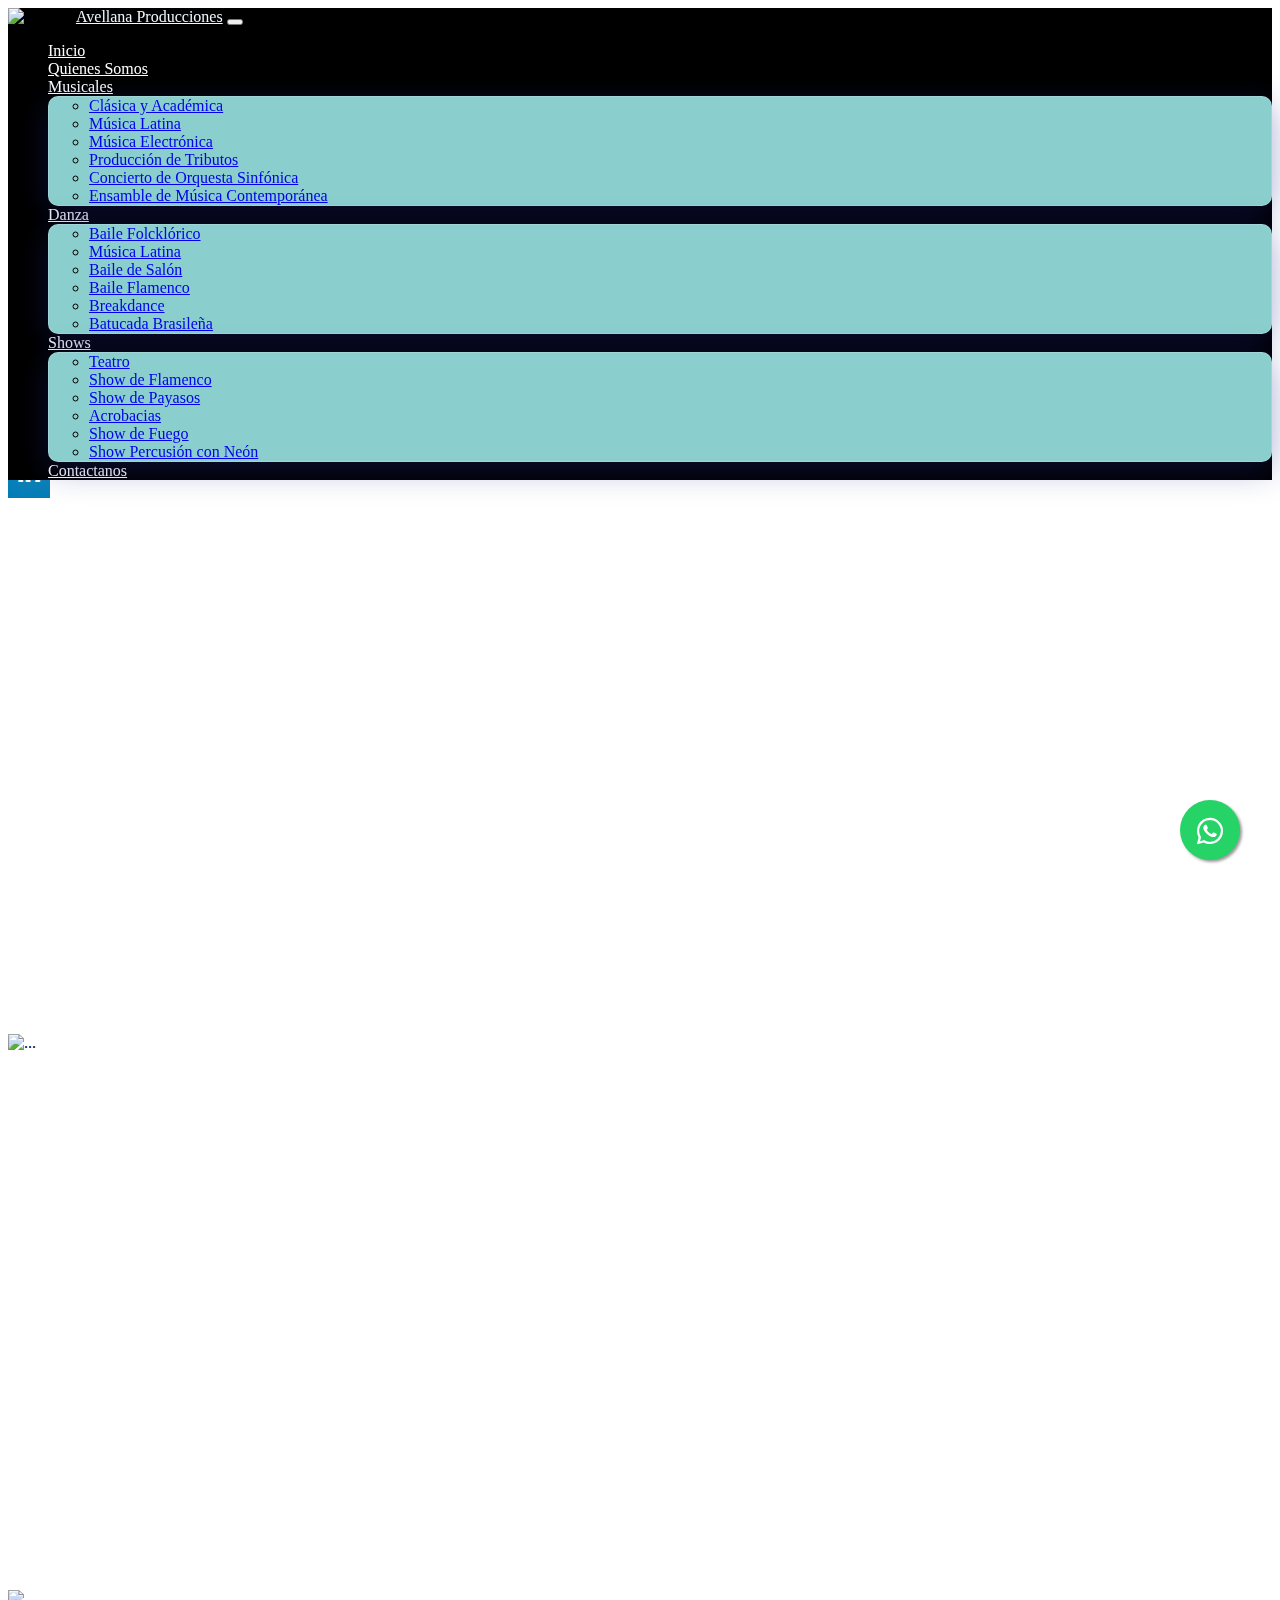
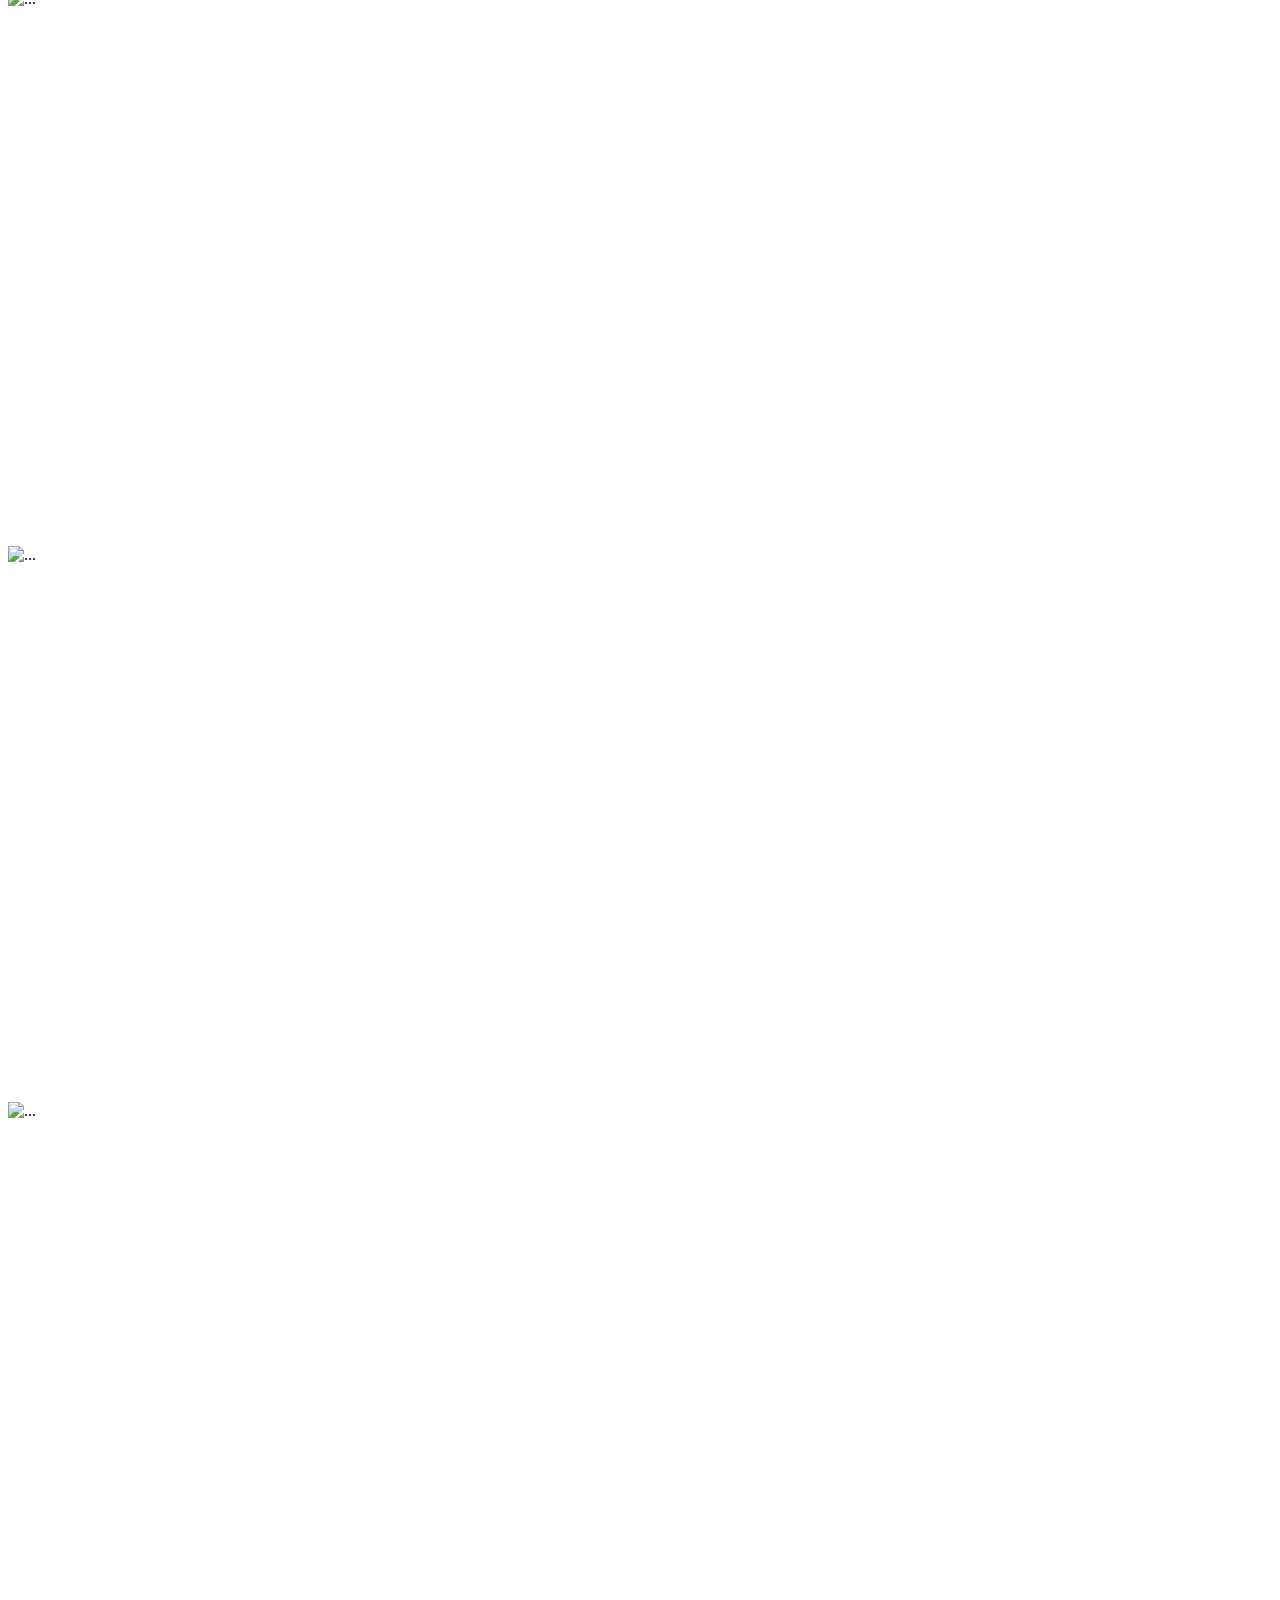
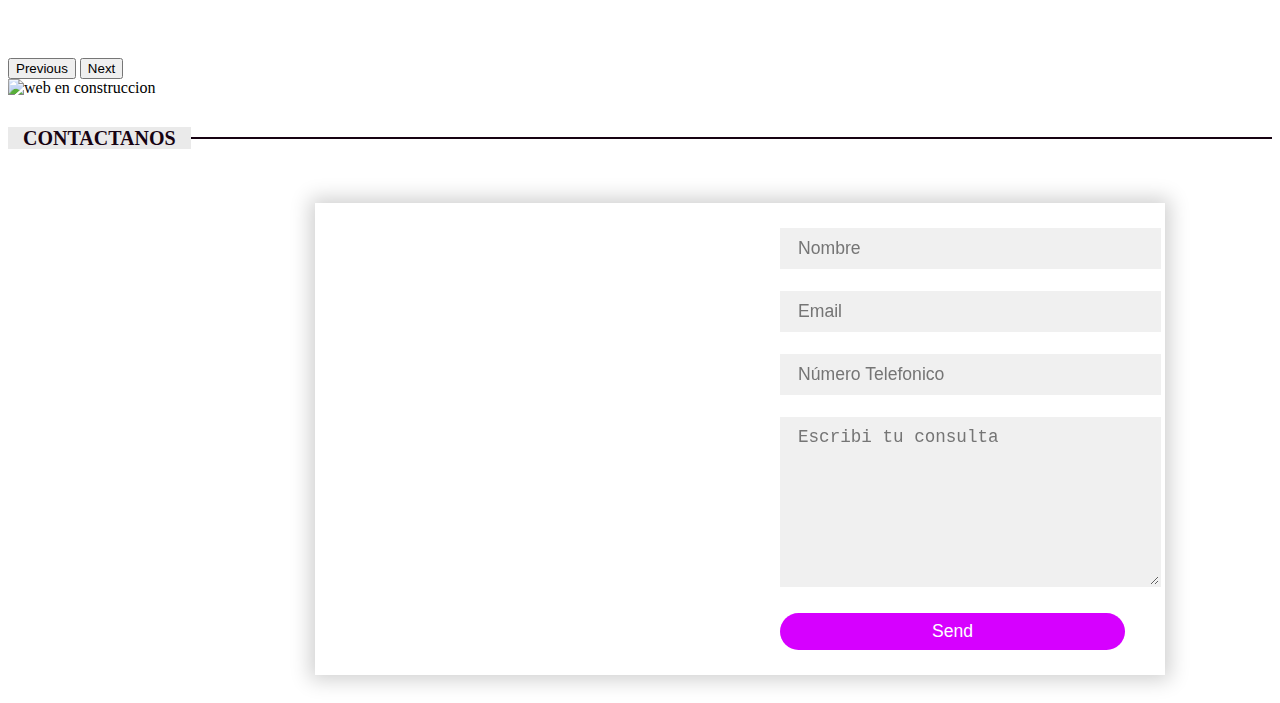
==== danza.html @ 7e89427e "Add files via upload" ====
<!DOCTYPE html>
<html lang="en">

<head>
    <meta charset="utf-8" />
    <meta name="viewport" content="width=device-width, initial-scale=1" />
    <link href="https://cdn.jsdelivr.net/npm/bootstrap@5.2.3/dist/css/bootstrap.min.css" rel="stylesheet"
        integrity="sha384-rbsA2VBKQhggwzxH7pPCaAqO46MgnOM80zW1RWuH61DGLwZJEdK2Kadq2F9CUG65" crossorigin="anonymous" />
    <link rel="stylesheet" href="styles.css" />
    <link rel="shortcut icon"
        href="https://raw.githubusercontent.com/tarjeta-de-presentacion/estebanwc/main/png%20optimize/colest%20cat.png" />
    <link rel="stylesheet" href="https://cdnjs.cloudflare.com/ajax/libs/font-awesome/4.7.0/css/font-awesome.min.css">
    <link rel="stylesheet" href="https://cdnjs.cloudflare.com/ajax/libs/font-awesome/6.0.0/css/all.min.css"
        integrity="sha512-9usAa10IRO0HhonpyAIVpjrylPvoDwiPUiKdWk5t3PyolY1cOd4DSE0Ga+ri4AuTroPR5aQvXU9xC6qOPnzFeg=="
        crossorigin="anonymous" referrerpolicy="no-referrer" />
    <title>Danza</title>
</head>

<body>

    <header>

        <!--Social Start-->

        <!--Whatsapp-->

        <link rel="stylesheet"
            href="https://cdn.jsdelivr.net/npm/@fortawesome/fontawesome-free@5.15.4/css/fontawesome.min.css">
        <a href="https://api.whatsapp.com/send?phone=5068890%209940&text=Buenas,%20mi%20consulta%20ser%C3%ADa"
            class="float" target="_blank">
            <i class="fab fa-whatsapp my-float"></i>
        </a>

        <!--Social Bar section-->
        <div class="icon-bar">

            <a href="https://www.instagram.com/envirochem_regencia_quimica_/" class="instagram" target="_blank"><i
                    class="fa-brands fa-instagram"></i></a>
            <a href="https://www.linkedin.com/company/envirochemsa" class="linkedin" target="_blank"><i
                    class="fa-brands fa-linkedin-in"></i></a>

        </div>
        <!--Social ends-->

        <!--Navbar section start-->
        <nav class="navbar navbar-expand-lg navbar-dark navbar-mio">
            <div class="container-fluid">
                <!---Navbar Container-->
                <img src="https://raw.githubusercontent.com/tarjeta-de-presentacion/estebanwc/main/png%20optimize/colest%20cat.png"
                    alt="Logo" width="60" height="60" class="d-inline-block align-text-top" />
                <a class="navbar-brand ritmo" href="#">Avellana Producciones</a>
                <button class="navbar-toggler border-0" type="button" data-bs-toggle="collapse"
                    data-bs-target="#navbarNavDropdown" aria-controls="navbarNavDropdown" aria-expanded="false"
                    aria-label="Toggle navigation">
                    <span class="navbar-toggler-icon"></span>
                </button>
                <div class="collapse navbar-collapse" id="navbarNavDropdown">
                    <ul class="navbar-nav ritmo-bar">
                        <li class="nav-item">
                            <a class="nav-link active text-light" aria-current="page" href="index.html">Inicio</a>
                        </li>
                        <li class="nav-item">
                            <a class="nav-link" href="index.html #quienes">Quienes Somos</a>
                        </li>
                        <li class="nav-item dropdown">
                            <a class="nav-link dropdown-toggle text-light" href="#" role="button"
                                data-bs-toggle="dropdown" aria-expanded="false">
                                Musicales
                            </a>
                            <ul class="dropdown-menu border-0">
                                <li>
                                    <a class="dropdown-item" href="musiclaes.html">Clásica y Académica</a>
                                </li>
                                <li><a class="dropdown-item" href="musiclaes.html">Música Latina</a></li>
                                <li>
                                    <a class="dropdown-item" href="musiclaes.html">Música Electrónica</a>
                                </li>
                                <li>
                                    <a class="dropdown-item" href="musiclaes.html">Producción de Tributos</a>
                                </li>
                                <li>
                                    <a class="dropdown-item" href="musiclaes.html">Concierto de Orquesta Sinfónica</a>
                                </li>
                                <li>
                                    <a class="dropdown-item" href="musiclaes.html">Ensamble de Música Contemporánea</a>
                                </li>
                            </ul>
                        </li>

                        <li class="nav-item dropdown">
                            <a class="nav-link dropdown-toggle text-light" href="" role="button"
                                data-bs-toggle="dropdown" aria-expanded="false">
                                Danza
                            </a>
                            <ul class="dropdown-menu border-0">
                                <li>
                                    <a class="dropdown-item" href="danza.html">Baile Folcklórico</a>
                                </li>
                                <li><a class="dropdown-item" href="danza.html">Música Latina</a></li>
                                <li><a class="dropdown-item" href="danza.html">Baile de Salón</a></li>
                                <li><a class="dropdown-item" href="danza.html">Baile Flamenco</a></li>
                                <li><a class="dropdown-item" href="danza.html">Breakdance</a></li>
                                <li><a class="dropdown-item" href="danza.html">Batucada Brasileña</a></li>
                            </ul>
                        </li>

                        <li class="nav-item dropdown">
                            <a class="nav-link dropdown-toggle text-light" href="#" role="button"
                                data-bs-toggle="dropdown" aria-expanded="false">
                                Shows
                            </a>
                            <ul class="dropdown-menu border-0">
                                <li><a class="dropdown-item" href="shows.html">Teatro</a></li>
                                <li><a class="dropdown-item" href="shows.html">Show de Flamenco</a></li>
                                <li><a class="dropdown-item" href="shows.html">Show de Payasos</a></li>
                                <li><a class="dropdown-item" href="shows.html">Acrobacias</a></li>
                                <li><a class="dropdown-item" href="shows.html">Show de Fuego</a></li>
                                <li><a class="dropdown-item" href="shows.html">Show Percusión con Neón</a></li>
                            </ul>
                        </li>

                        <li class="nav-item">
                            <a class="nav-link" href="#">Contactanos</a>
                        </li>

                    </ul>
                </div>
            </div>
        </nav>
        <!--Navbar section ends-->

    </header>

    <!--Hero slider start-->
    <div id="carouselExampleCaptions" class="carousel slide mio" data-bs-ride="false">
        <div class="carousel-indicators">
            <button type="button" data-bs-target="#carouselExampleCaptions" data-bs-slide-to="0" class="active"
                aria-current="true" aria-label="Slide 1"></button>
            <button type="button" data-bs-target="#carouselExampleCaptions" data-bs-slide-to="1"
                aria-label="Slide 2"></button>
            <button type="button" data-bs-target="#carouselExampleCaptions" data-bs-slide-to="2"
                aria-label="Slide 3"></button>
            <button type="button" data-bs-target="#carouselExampleCaptions" data-bs-slide-to="3"
                aria-label="Slide 4"></button>
            <button type="button" data-bs-target="#carouselExampleCaptions" data-bs-slide-to="4"
                aria-label="Slide 5"></button>
        </div>
        <div class="carousel-inner">
            <div class="carousel-item active">
                <img src="https://raw.githubusercontent.com/tobikadachi937/avellana-producciones/main/Slider1.jpg"
                    class="d-block w-100" alt="..." />
                <div class="carousel-caption d-none d-md-block">
                </div>
            </div>
            <div class="carousel-item">
                <img src="https://raw.githubusercontent.com/tobikadachi937/avellana-producciones/main/Slider2.jpg"
                    class="d-block w-100" alt="..." />
                <div class="carousel-caption d-none d-md-block">
                </div>
            </div>
            <div class="carousel-item">
                <img src="https://raw.githubusercontent.com/tobikadachi937/avellana-producciones/main/Slider3.jpg"
                    class="d-block w-100" alt="..." />
                <div class="carousel-caption d-none d-md-block">
                </div>
            </div>
            <div class="carousel-item">
                <img src="https://raw.githubusercontent.com/tobikadachi937/avellana-producciones/main/Slider4.jpg"
                    class="d-block w-100" alt="..." />
                <div class="carousel-caption d-none d-md-block">
                </div>
            </div>
            <div class="carousel-item">
                <img src="https://raw.githubusercontent.com/tobikadachi937/avellana-producciones/main/Slider5.jpg"
                    class="d-block w-100" alt="..." />
                <div class="carousel-caption d-none d-md-block">
                </div>
            </div>

        </div>
        <button class="carousel-control-prev" type="button" data-bs-target="#carouselExampleCaptions"
            data-bs-slide="prev">
            <span class="carousel-control-prev-icon" aria-hidden="true"></span>
            <span class="visually-hidden">Previous</span>
        </button>
        <button class="carousel-control-next" type="button" data-bs-target="#carouselExampleCaptions"
            data-bs-slide="next">
            <span class="carousel-control-next-icon" aria-hidden="true"></span>
            <span class="visually-hidden">Next</span>
        </button>
    </div>
    <!--Hero slider end-->

    <!--En Construt start-->
    <div class="container-fluid align-center">
        <img src="https://raw.githubusercontent.com/tobikadachi937/avellana-producciones/main/construccion.jpg"
            alt="web en construccion">
    </div>
    <!--En Construt end-->

    <!--Contactanos starts-->
  <section class="container">

    <div class="row nosotros justify-content-center">
      <div class="col-12 text-center">
        <h2 class="subtitulo"><span>Contactanos</span></h2>
      </div>
    </div>
  </section> 
 
    <div class="container-form2" id="contact">
      <div class="contact-box">
        <div class="left"></div>
        <div class="right">
          <input type="text" class="field" placeholder="Nombre">
          <input type="text" class="field" placeholder="Email">
          <input type="text" class="field" placeholder="Número Telefonico">
          <textarea placeholder="Escribi tu consulta" class="field"></textarea>
          <button class="btn">Send</button>
        </div>
      </div>
    </div>  
   <!--Contactanos ends-->


    <!-- Page End Content -->

    <script src="https://cdn.jsdelivr.net/npm/bootstrap@5.2.3/dist/js/bootstrap.bundle.min.js"
        integrity="sha384-kenU1KFdBIe4zVF0s0G1M5b4hcpxyD9F7jL+jjXkk+Q2h455rYXK/7HAuoJl+0I4"
        crossorigin="anonymous"></script>
</body>

</html>
---- styles.css ----
:root {
    --purple-dark: #170312;
    --purple-medium: #33032d;
    --purple-light: #531253;
    --gray-light: #eaeaea;
    --white: #f4fffd; 
}

p{
    text-align: justify;
}


/*Whatsapp y Social*/
/*Social Bar*/



.icon-bar {
    position: fixed;
    top: 50%;
    -webkit-transform: translateY(-50%);
    -ms-transform: translateY(-50%);
    transform: translateY(-50%);  
  }
  
  .icon-bar a {
    display: block;
    text-align: center;
    padding: 10px;
    transition: all 0.3s ease;
    color: white;
    font-size: 25px;
  }
  
  .icon-bar a:hover {
    background-color: #000;
  }
  
  .facebook {
    background: #3B5998;
    color: white;
  }
  
  .twitter {
    background: #55ACEE;
    color: white;
  }
  
  .instagram {
    background: #f09433;
    background: -moz-linear-gradient(45deg, #f09433 0%, #e6683c 25%, #dc2743 50%, #cc2366 75%, #bc1888 100%);
    background: -webkit-linear-gradient(45deg, #f09433 0%, #e6683c 25%, #dc2743 50%, #cc2366 75%, #bc1888 100%);
    background: linear-gradient(45deg, #f09433 0%, #e6683c 25%, #dc2743 50%, #cc2366 75%, #bc1888 100%);
    filter: progid:DXImageTransform.Microsoft.gradient(startColorstr='#f09433', endColorstr='#bc1888', GradientType=1);
  }
  
  .linkedin {
    background: #007bb5;
    color: white;
  }
  
  .content {
    margin-left: 75px;
    font-size: 30px;
  }
  /*Whatsapp*/ 
  
  .float{
      position:fixed;
      width:60px;
      height:60px;
      bottom:40px;
      right:40px;
      background-color:#25d366;
      color:#FFF;
      border-radius:50px;
      text-align:center;
      font-size:30px;
      box-shadow: 2px 2px 3px #999;
      z-index:100;
  }
  .float:hover {
      text-decoration: none;
      color: #25d366;
      background-color:#fff;
  }
  
  .my-float{
      margin-top:16px;
  }

  /*Navbar start*/

  .navbar-mio{
    /* From https://css.glass */
   background: rgba(0, 0, 0, 1);
   box-shadow: 0 4px 30px rgba(255, 254, 254, 0.1);
   backdrop-filter: blur(20px);
   -webkit-backdrop-filter: blur(1px);
   z-index: 100;
   }
   
   
   .ritmo{
       color: aliceblue;
       margin-left: 15px;
   }
   
   a.nav-link{
       color: rgb(255, 255, 255); 
   }
   
   a.nav-link:hover{
       color: rgb(255, 240, 240); 
   } 
   
   .navbar-toggler-icon{
       color: white;
   }
   
   .dropdown-menu{
       background: rgba(166, 247, 247, 0.836);
       box-shadow: 0 8px 32px 0 rgba( 31, 38, 135, 0.37 );
       backdrop-filter: blur( 9px );
       -webkit-backdrop-filter: blur( 9px );
       border-radius: 10px;
       border: 1px solid rgba( 255, 255, 255, 0.18 );
   }

   @media screen and (max-width: 390px){
	.ritmo{
        margin-left: 0px;
    }
}

@media screen and (min-width: 768px) {
	.carousel-item {
        height: 556px;
    }
}


/*Hero Start*/

#carouselExampleCaptions{
    margin-top: -36px;
}

/*Subtitulo start*/

.subtitulo {
    font-size: 20px;
    color: var(--purple-dark);
    font-family: 'Noto Serif', serif;
    font-weight: 700;
    z-index: 1;
    text-transform: uppercase;
    margin-top: 30px;
    margin-bottom: 10px;
}

.subtitulo span {
    background-color: var(--gray-light);
    padding: 0 15px;
    z-index: 99;
    position: relative;
}

.subtitulo::after {
    content: "";
    display: inline-block;
    height: 2px;
    width: 100%;
    background: var(--purple-dark);
    position: relative;
    top: -29px;
    z-index: 1;
}

/*Parallax*/
.separador {
    width: 100%;
    height: 250px;
    background-image: url('https://images.unsplash.com/photo-1514525253161-7a46d19cd819?ixlib=rb-4.0.3&ixid=MnwxMjA3fDB8MHxwaG90by1wYWdlfHx8fGVufDB8fHx8&auto=format&fit=crop&w=774&q=80');
    background-position: center;
    background-size: cover;
    background-attachment: fixed;
    margin-bottom: 10px;
}

.separador p {
    height: 100%;
    width: 100%;
    display: flex;
    align-items: center;
    justify-content: center;
    font-size: 24px;
    font-family: 'Noto Serif', serif;
    padding: 10px;
    color: #fff;
}

/*Cards servicios*/

.nuestros-servicios{
    padding-left: 35px;
}

.card{
    margin-bottom: 25px;
}

.card-text{
    text-align: center;
}

@media screen and (min-width: 375px) and (max-width: 425px){
	.card_mio{
        margin-left: 43px;
    }
}

@media screen and (min-width: 425px) and (max-width: 768px){
	.card_mio{
        margin-left: 62px;
    }
}

@media screen and (min-width: 768px) and (max-width: 991px){
	.card_mio{
        margin-left: 62px;
    }
}

@media screen and (min-width: 992px) {
	.card_mio{
        margin-left: 32px;
    }
    
}

/*Contact inicia*/
/*Form start*/ 

.container-form2{
	position: relative;
	width: 100%;
	height: 100%;
	display: flex;
	justify-content: center;
	align-items: center;
	padding: 20px 100px;
}

.container-form2:after{
	content: '';
	position: absolute;
	width: 100%;
	height: 100%;
	left: 0;
	top: 0;
	background: url("https://raw.githubusercontent.com/tarjeta-de-presentacion/estebanwc/main/png%20optimize/fondo%20mario.jpg") no-repeat center;
	background-size: cover;
	filter: blur(50px);
	z-index: -1; 
}
.contact-box{
	max-width: 850px;
	display: grid;
	grid-template-columns: repeat(2, 1fr);
	justify-content: center;
	align-items: center;
	text-align: center;
	background-color: #fff;
	box-shadow: 0px 0px 19px 5px rgba(0,0,0,0.19);
}

.left{
	background: url("https://raw.githubusercontent.com/tarjeta-de-presentacion/estebanwc/main/png%20optimize/contact%20me.png") no-repeat center;
	background-size: cover;
	height: 100%;
}

.right{
	padding: 25px 40px;
}



.field{
	width: 100%;
	border: 2px solid rgba(0, 0, 0, 0);
	outline: none;
	background-color: rgba(230, 230, 230, 0.6);
	padding: 0.5rem 1rem;
	font-size: 1.1rem;
	margin-bottom: 22px;
	transition: .3s;
}

.field:hover{
	background-color: rgba(0, 0, 0, 0.1);
}

textarea{
	min-height: 150px;
}

.btn{
	width: 100%;
	padding: 0.5rem 1rem;
	background-color: #d600ff;
	color: #fff;
	font-size: 1.1rem;
	border: none;
	outline: none;
	cursor: pointer;
	transition: .3s; 
    border-radius: 50px 50px 50px 50px
}

.btn:hover{
    background-color: #0de41e; 
}

.field:focus{
    border: 2px solid rgba(30,85,250,0.47);
    background-color: #fff;
}

@media screen and (max-width: 880px){
	.contact-box{
		grid-template-columns: 1fr;
        height: max-content;
	}
	.left{
		height: 325px;
	}
    .right{
        height: 480px;
        width: 300px;  
    }
} 

/*Form ends*/ 

/*contact termina*/
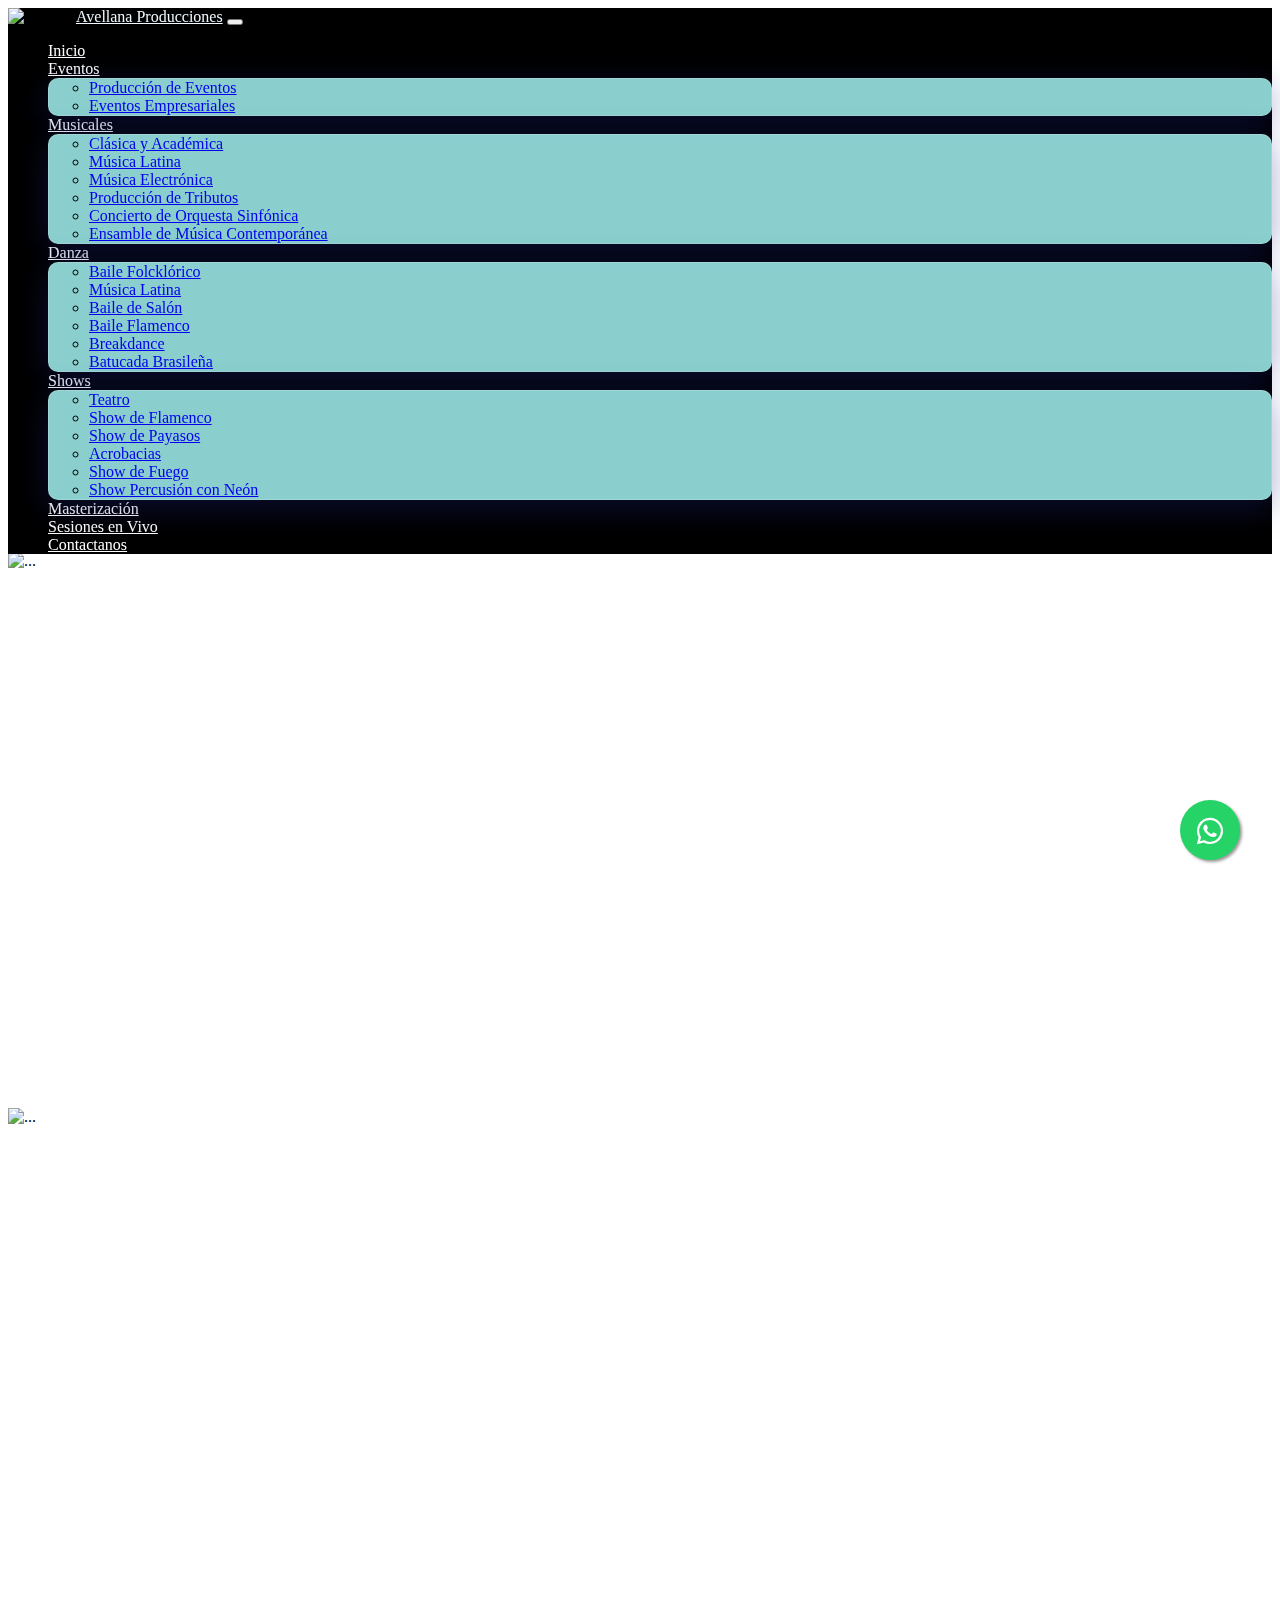
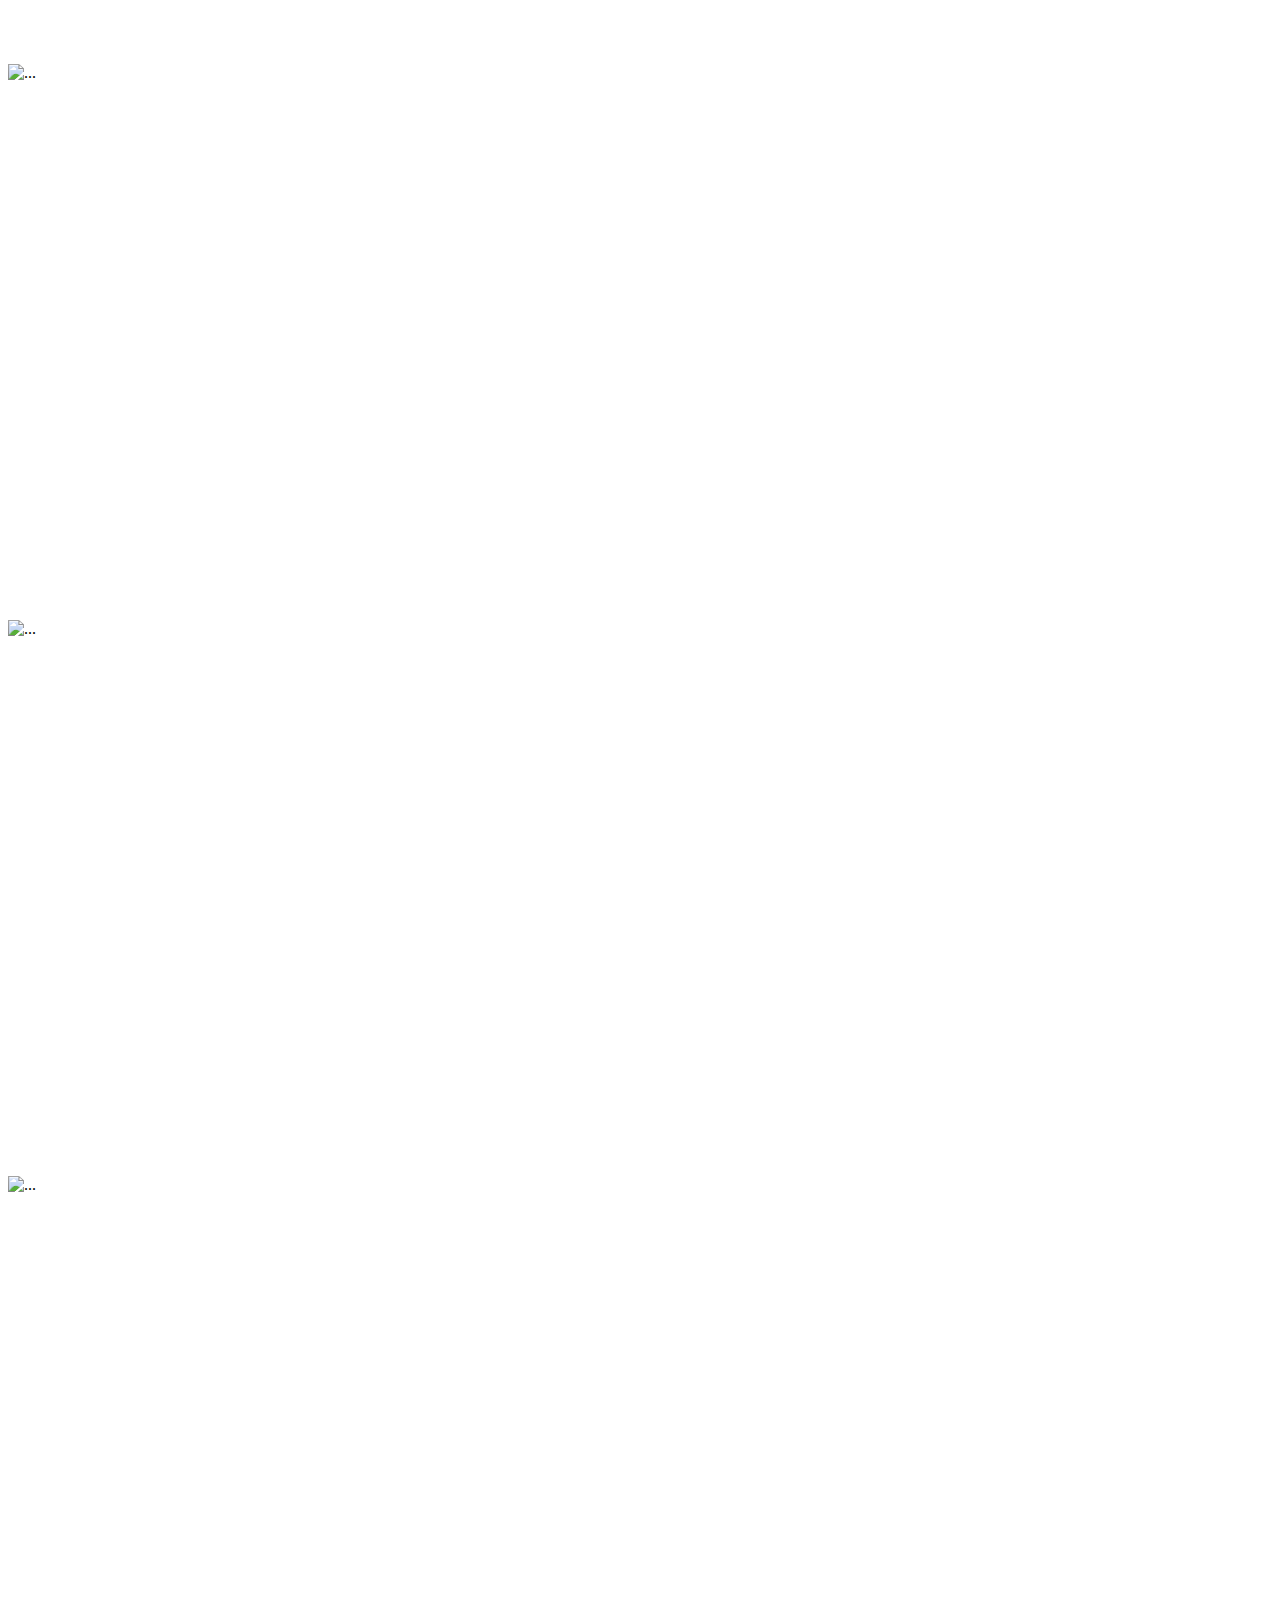
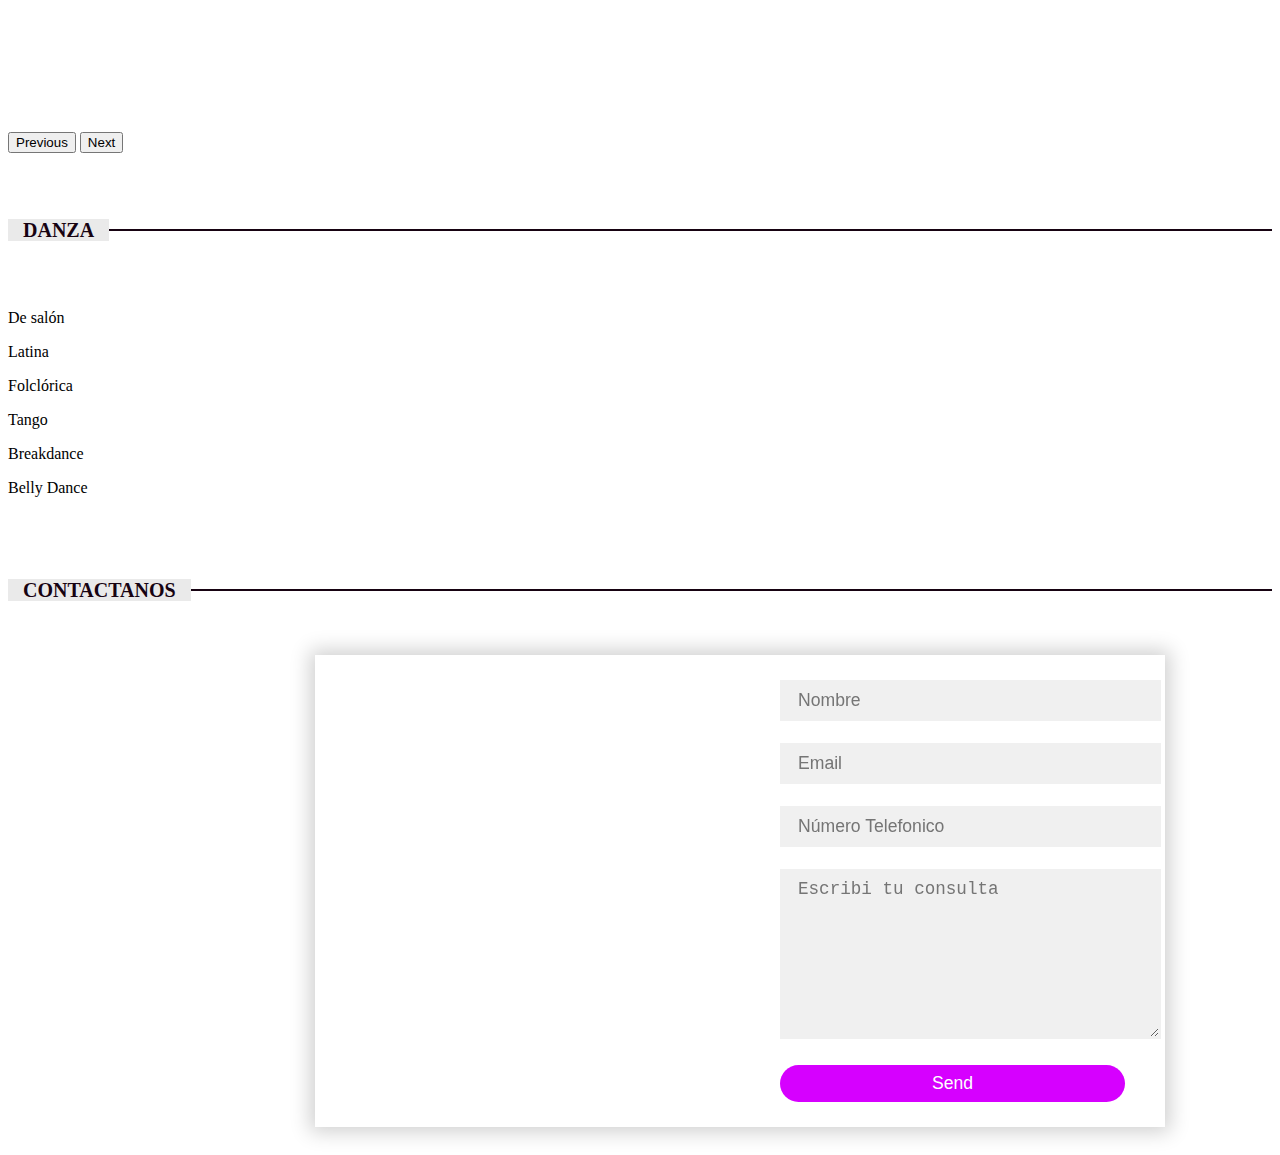
==== commit 731fe726: "Update danza.html" ====
--- a/danza.html
+++ b/danza.html
@@ -43,91 +43,112 @@
         <!--Social ends-->
 
         <!--Navbar section start-->
-        <nav class="navbar navbar-expand-lg navbar-dark navbar-mio">
-            <div class="container-fluid">
-                <!---Navbar Container-->
-                <img src="https://raw.githubusercontent.com/tarjeta-de-presentacion/estebanwc/main/png%20optimize/colest%20cat.png"
-                    alt="Logo" width="60" height="60" class="d-inline-block align-text-top" />
-                <a class="navbar-brand ritmo" href="#">Avellana Producciones</a>
-                <button class="navbar-toggler border-0" type="button" data-bs-toggle="collapse"
-                    data-bs-target="#navbarNavDropdown" aria-controls="navbarNavDropdown" aria-expanded="false"
-                    aria-label="Toggle navigation">
-                    <span class="navbar-toggler-icon"></span>
-                </button>
-                <div class="collapse navbar-collapse" id="navbarNavDropdown">
-                    <ul class="navbar-nav ritmo-bar">
-                        <li class="nav-item">
-                            <a class="nav-link active text-light" aria-current="page" href="index.html">Inicio</a>
-                        </li>
-                        <li class="nav-item">
-                            <a class="nav-link" href="index.html #quienes">Quienes Somos</a>
-                        </li>
-                        <li class="nav-item dropdown">
-                            <a class="nav-link dropdown-toggle text-light" href="#" role="button"
-                                data-bs-toggle="dropdown" aria-expanded="false">
-                                Musicales
-                            </a>
-                            <ul class="dropdown-menu border-0">
-                                <li>
-                                    <a class="dropdown-item" href="musiclaes.html">Clásica y Académica</a>
-                                </li>
-                                <li><a class="dropdown-item" href="musiclaes.html">Música Latina</a></li>
-                                <li>
-                                    <a class="dropdown-item" href="musiclaes.html">Música Electrónica</a>
-                                </li>
-                                <li>
-                                    <a class="dropdown-item" href="musiclaes.html">Producción de Tributos</a>
-                                </li>
-                                <li>
-                                    <a class="dropdown-item" href="musiclaes.html">Concierto de Orquesta Sinfónica</a>
-                                </li>
-                                <li>
-                                    <a class="dropdown-item" href="musiclaes.html">Ensamble de Música Contemporánea</a>
-                                </li>
-                            </ul>
-                        </li>
-
-                        <li class="nav-item dropdown">
-                            <a class="nav-link dropdown-toggle text-light" href="" role="button"
-                                data-bs-toggle="dropdown" aria-expanded="false">
-                                Danza
-                            </a>
-                            <ul class="dropdown-menu border-0">
-                                <li>
-                                    <a class="dropdown-item" href="danza.html">Baile Folcklórico</a>
-                                </li>
-                                <li><a class="dropdown-item" href="danza.html">Música Latina</a></li>
-                                <li><a class="dropdown-item" href="danza.html">Baile de Salón</a></li>
-                                <li><a class="dropdown-item" href="danza.html">Baile Flamenco</a></li>
-                                <li><a class="dropdown-item" href="danza.html">Breakdance</a></li>
-                                <li><a class="dropdown-item" href="danza.html">Batucada Brasileña</a></li>
-                            </ul>
-                        </li>
-
-                        <li class="nav-item dropdown">
-                            <a class="nav-link dropdown-toggle text-light" href="#" role="button"
-                                data-bs-toggle="dropdown" aria-expanded="false">
-                                Shows
-                            </a>
-                            <ul class="dropdown-menu border-0">
-                                <li><a class="dropdown-item" href="shows.html">Teatro</a></li>
-                                <li><a class="dropdown-item" href="shows.html">Show de Flamenco</a></li>
-                                <li><a class="dropdown-item" href="shows.html">Show de Payasos</a></li>
-                                <li><a class="dropdown-item" href="shows.html">Acrobacias</a></li>
-                                <li><a class="dropdown-item" href="shows.html">Show de Fuego</a></li>
-                                <li><a class="dropdown-item" href="shows.html">Show Percusión con Neón</a></li>
-                            </ul>
-                        </li>
-
-                        <li class="nav-item">
-                            <a class="nav-link" href="#">Contactanos</a>
-                        </li>
-
-                    </ul>
-                </div>
-            </div>
-        </nav>
-        <!--Navbar section ends-->
+    <nav class="navbar navbar-expand-lg navbar-dark navbar-mio">
+        <div class="container-fluid">
+          <!---Navbar Container-->
+          <img
+            src="https://raw.githubusercontent.com/tarjeta-de-presentacion/estebanwc/main/png%20optimize/colest%20cat.png"
+            alt="Logo" width="60" height="60" class="d-inline-block align-text-top" />
+          <a class="navbar-brand ritmo" href="#">Avellana Producciones</a>
+          <button class="navbar-toggler border-0" type="button" data-bs-toggle="collapse"
+            data-bs-target="#navbarNavDropdown" aria-controls="navbarNavDropdown" aria-expanded="false"
+            aria-label="Toggle navigation">
+            <span class="navbar-toggler-icon"></span>
+          </button>
+          <div class="collapse navbar-collapse" id="navbarNavDropdown">
+            <ul class="navbar-nav ritmo-bar">
+              <li class="nav-item">
+                <a class="nav-link active text-light" aria-current="page" href="index.html">Inicio</a>
+              </li>
+  
+              <li class="nav-item dropdown">
+                <a class="nav-link dropdown-toggle text-light" href="eventos.html" role="button" data-bs-toggle="dropdown"
+                  aria-expanded="false">
+                 Eventos
+                </a>
+                <ul class="dropdown-menu border-0">
+                  <li>
+                    <a class="dropdown-item" href="eventos.html #prod-eventos">Producción de Eventos</a>
+                  </li>
+                  <li><a class="dropdown-item" href="eventos.html #eventos-empresariales">Eventos Empresariales</a></li>
+                </ul>
+              </li>
+              
+              
+              <li class="nav-item dropdown">
+                <a class="nav-link dropdown-toggle text-light" href="musicales.html" role="button" data-bs-toggle="dropdown"
+                  aria-expanded="false">
+                  Musicales
+                </a>
+                <ul class="dropdown-menu border-0">
+                  <li>
+                    <a class="dropdown-item" href="musicales.html">Clásica y Académica</a>
+                  </li>
+                  <li><a class="dropdown-item" href="musicales.html">Música Latina</a></li>
+                  <li>
+                    <a class="dropdown-item" href="musicales.html">Música Electrónica</a>
+                  </li>
+                  <li>
+                    <a class="dropdown-item" href="musicales.html">Producción de Tributos</a>
+                  </li>
+                  <li>
+                    <a class="dropdown-item" href="musicales.html">Concierto de Orquesta Sinfónica</a>
+                  </li>
+                  <li>
+                    <a class="dropdown-item" href="musicales.html">Ensamble de Música Contemporánea</a>
+                  </li>
+                </ul>
+              </li>
+  
+              <li class="nav-item dropdown">
+                <a class="nav-link dropdown-toggle text-light" href="danza.html" role="button" data-bs-toggle="dropdown"
+                  aria-expanded="false">
+                  Danza
+                </a>
+                <ul class="dropdown-menu border-0">
+                  <li>
+                    <a class="dropdown-item" href="danza.html">Baile Folcklórico</a>
+                  </li>
+                  <li><a class="dropdown-item" href="danza.html">Música Latina</a></li>
+                  <li><a class="dropdown-item" href="danza.html">Baile de Salón</a></li>
+                  <li><a class="dropdown-item" href="danza.html">Baile Flamenco</a></li>
+                  <li><a class="dropdown-item" href="danza.html">Breakdance</a></li>
+                  <li><a class="dropdown-item" href="danza.html">Batucada Brasileña</a></li>
+                </ul>
+              </li>
+  
+              <li class="nav-item dropdown">
+                <a class="nav-link dropdown-toggle text-light" href="shows.html" role="button" data-bs-toggle="dropdown"
+                  aria-expanded="false">
+                  Shows
+                </a>
+                <ul class="dropdown-menu border-0">
+                  <li><a class="dropdown-item" href="shows.html">Teatro</a></li>
+                  <li><a class="dropdown-item" href="shows.html">Show de Flamenco</a></li>
+                  <li><a class="dropdown-item" href="shows.html">Show de Payasos</a></li>
+                  <li><a class="dropdown-item" href="shows.html">Acrobacias</a></li>
+                  <li><a class="dropdown-item" href="shows.html">Show de Fuego</a></li>
+                  <li><a class="dropdown-item" href="shows.html">Show Percusión con Neón</a></li>
+                </ul>
+              </li>
+
+              <li class="nav-item">
+                <a class="nav-link" href="live.html">Masterización</a>
+              </li>
+  
+              <li class="nav-item">
+                <a class="nav-link" href="live.html">Sesiones en Vivo</a>
+              </li>
+  
+              <li class="nav-item">
+                <a class="nav-link" href="danza.html #contact">Contactanos</a>
+              </li>
+  
+            </ul>
+          </div>
+        </div>
+      </nav>
+      <!--Navbar section ends-->
 
     </header>
 
@@ -191,12 +212,28 @@
     </div>
     <!--Hero slider end-->
 
-    <!--En Construt start-->
-    <div class="container-fluid align-center">
-        <img src="https://raw.githubusercontent.com/tobikadachi937/avellana-producciones/main/construccion.jpg"
-            alt="web en construccion">
-    </div>
-    <!--En Construt end-->
+    <br /><br />
+
+    <!--Sobre Nosotros inicia -->
+    <section class="container">
+      <div class="row nosotros justify-content-center">
+        <h2 class="subtitulo text-center"><span>Danza</span></h2>
+        <br>
+        <div class="col-12 col-lg-6 text-center">
+          <p class="text-center">De salón</p>
+          <p class="text-center">Latina</p>
+          <p class="text-center">Folclórica</p>
+        </div>
+        <div class="col-12 col-lg-6 text-center">
+            <p class="text-center">Tango</p>
+            <p class="text-center">Breakdance</p>
+            <p class="text-center">Belly Dance</p>
+        </div>
+      </div>
+    </section>
+    <!--Sobre Nosotros termina -->
+
+    <br /><br />
 
     <!--Contactanos starts-->
   <section class="container">
@@ -230,4 +267,4 @@
         crossorigin="anonymous"></script>
 </body>
 
-</html>+</html>
--- a/styles.css
+++ b/styles.css
@@ -181,8 +181,8 @@
 /*Parallax*/
 .separador {
     width: 100%;
-    height: 250px;
-    background-image: url('https://images.unsplash.com/photo-1514525253161-7a46d19cd819?ixlib=rb-4.0.3&ixid=MnwxMjA3fDB8MHxwaG90by1wYWdlfHx8fGVufDB8fHx8&auto=format&fit=crop&w=774&q=80');
+    height: 350px;
+    background-image: url('https://raw.githubusercontent.com/tobikadachi937/avellana-producciones/main/kelly-sikkema-HwU5H9Y6aL8-unsplash.jpg');
     background-position: center;
     background-size: cover;
     background-attachment: fixed;
@@ -215,6 +215,7 @@
     text-align: center;
 }
 
+
 @media screen and (min-width: 375px) and (max-width: 425px){
 	.card_mio{
         margin-left: 43px;
@@ -260,7 +261,7 @@
 	height: 100%;
 	left: 0;
 	top: 0;
-	background: url("https://raw.githubusercontent.com/tarjeta-de-presentacion/estebanwc/main/png%20optimize/fondo%20mario.jpg") no-repeat center;
+	background: url("https://github.com/tobikadachi937/avellana-producciones/blob/main/martin-hexeberg-jp0VExvkRzY-unsplash.jpg?raw=true") no-repeat center;
 	background-size: cover;
 	filter: blur(50px);
 	z-index: -1; 
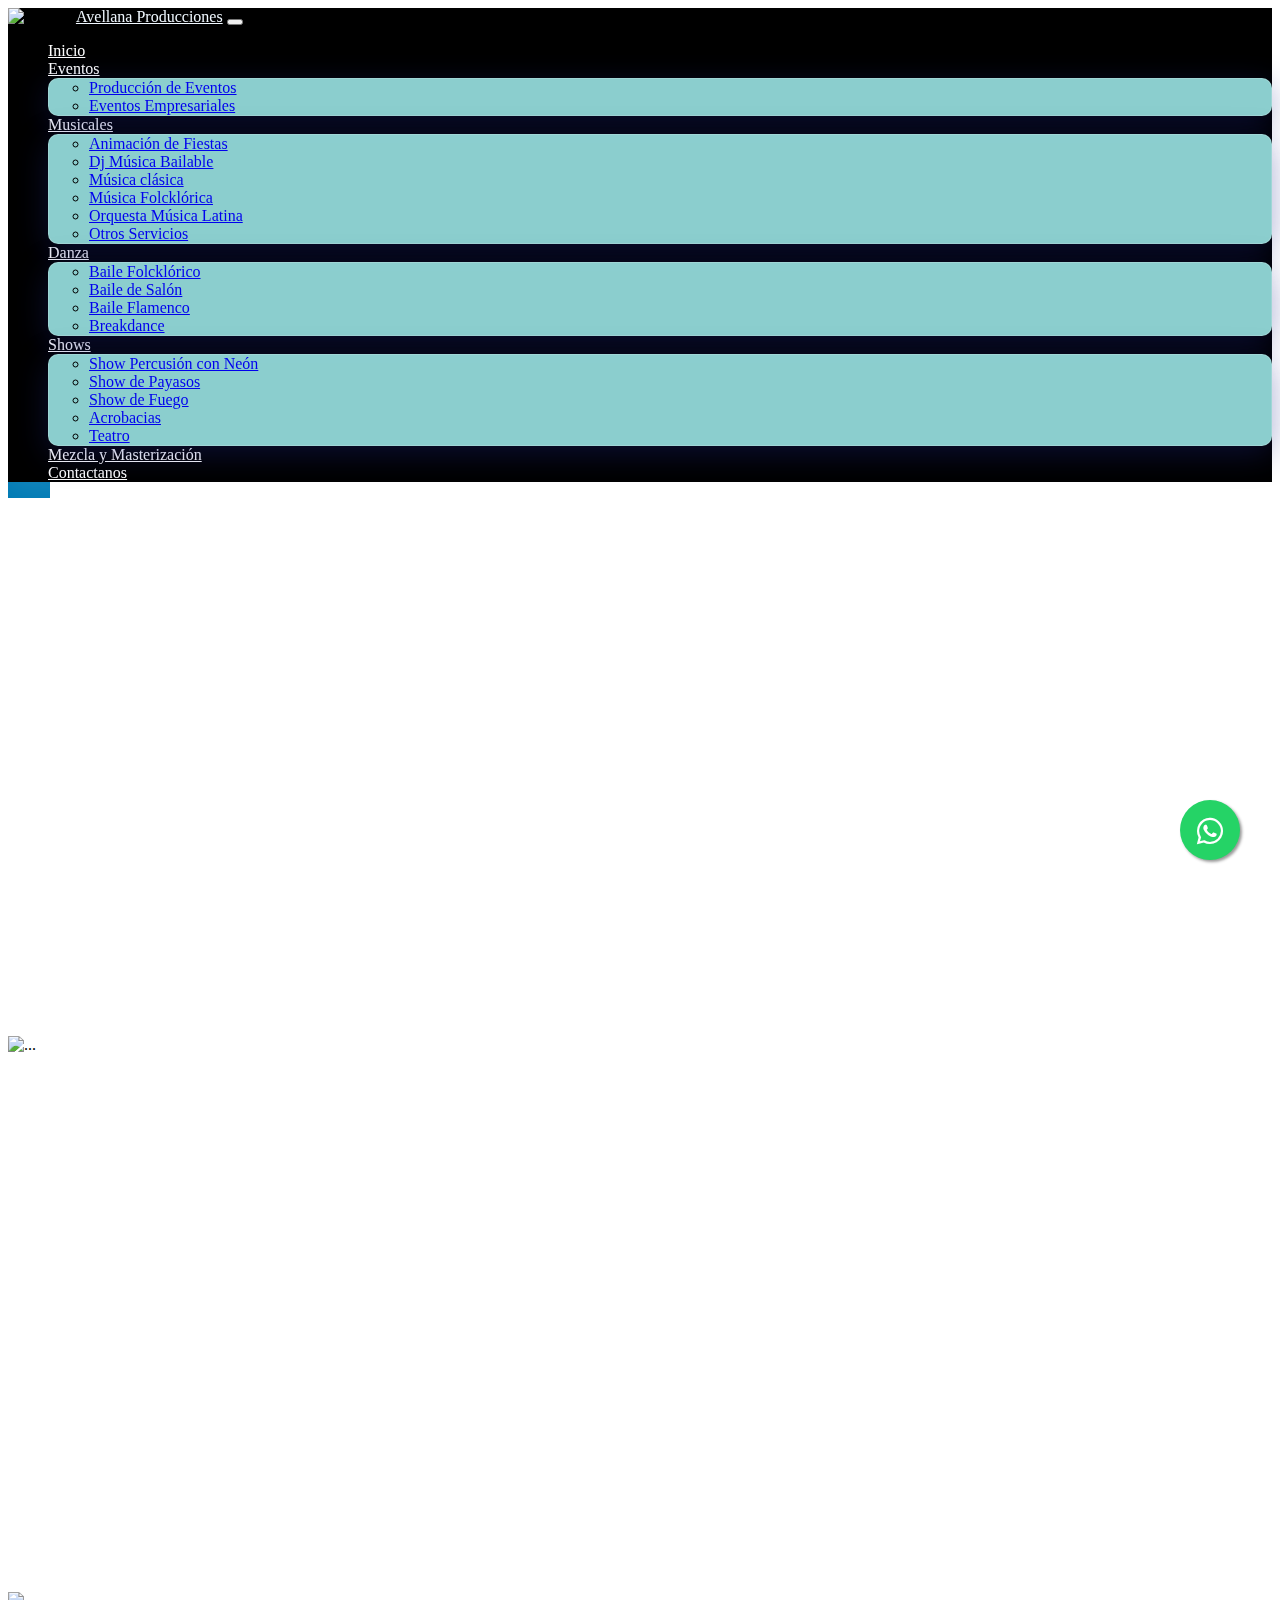
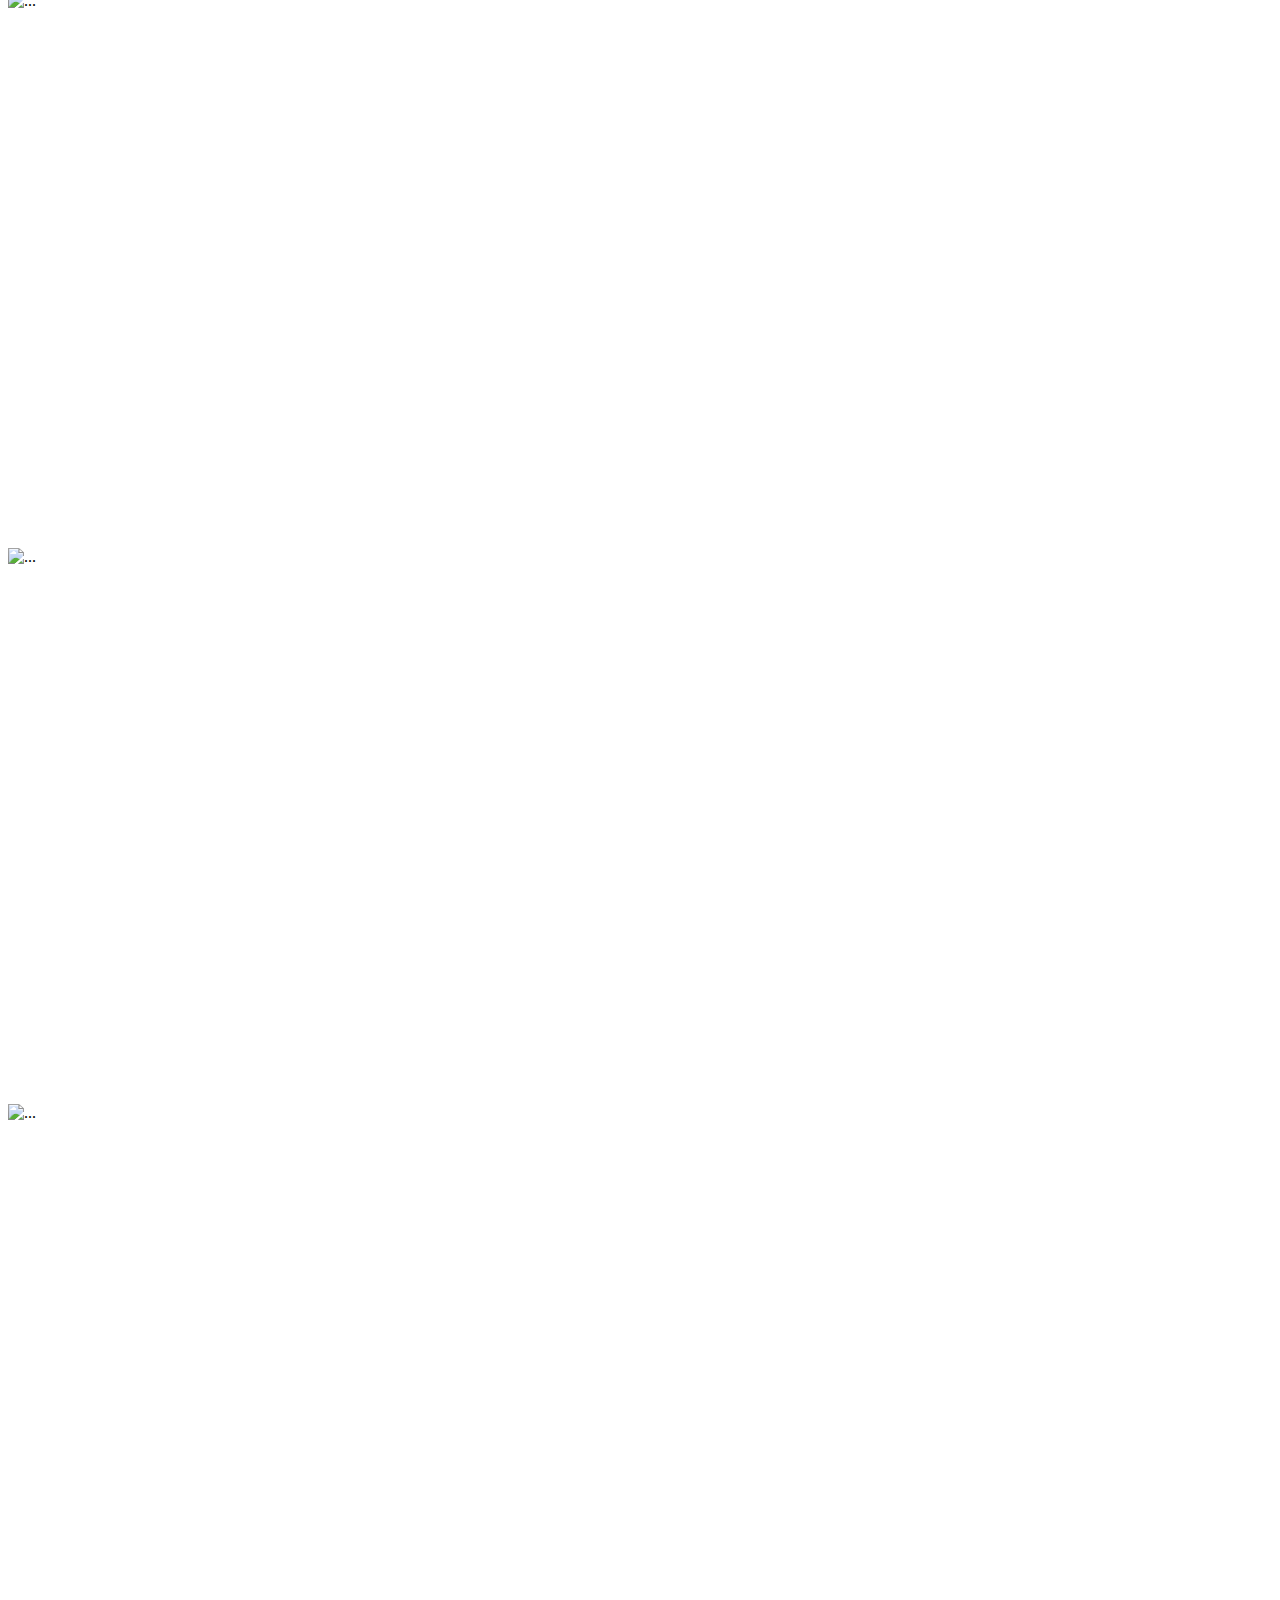
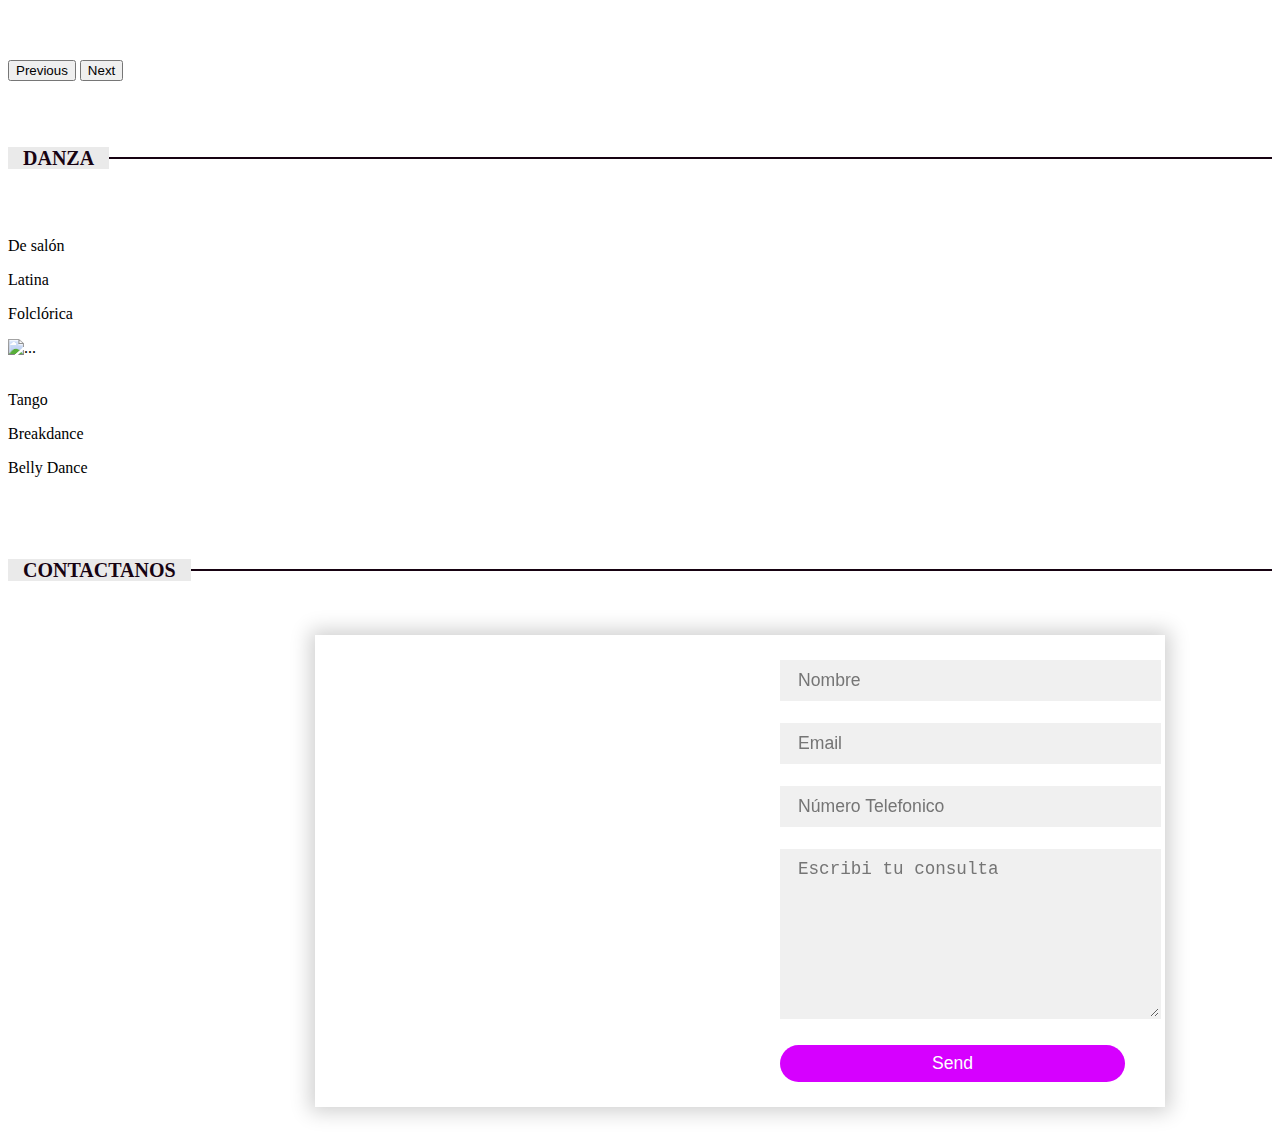
==== commit e0fc2424: "Update danza.html" ====
--- a/danza.html
+++ b/danza.html
@@ -82,20 +82,24 @@
                 </a>
                 <ul class="dropdown-menu border-0">
                   <li>
-                    <a class="dropdown-item" href="musicales.html">Clásica y Académica</a>
-                  </li>
-                  <li><a class="dropdown-item" href="musicales.html">Música Latina</a></li>
-                  <li>
-                    <a class="dropdown-item" href="musicales.html">Música Electrónica</a>
-                  </li>
-                  <li>
-                    <a class="dropdown-item" href="musicales.html">Producción de Tributos</a>
-                  </li>
-                  <li>
-                    <a class="dropdown-item" href="musicales.html">Concierto de Orquesta Sinfónica</a>
-                  </li>
-                  <li>
-                    <a class="dropdown-item" href="musicales.html">Ensamble de Música Contemporánea</a>
+                    <a class="dropdown-item" href="musicales.html">Animación de Fiestas</a>
+                  </li>
+                  <li><a class="dropdown-item" href="musicales.html">Dj Música Bailable</a></li>
+                  <li>
+                    <a class="dropdown-item" href="musicales.html">Música clásica</a>
+                  </li>
+                  <li>
+                    <a class="dropdown-item" href="musicales.html">Música Folcklórica</a>
+                  </li>
+                  <li>
+                    <a class="dropdown-item" href="musicales.html"
+                      >Orquesta Música Latina</a
+                    >
+                  </li>
+                  <li>
+                    <a class="dropdown-item" href="musicales.html"
+                      >Otros Servicios</a
+                    >
                   </li>
                 </ul>
               </li>
@@ -109,11 +113,9 @@
                   <li>
                     <a class="dropdown-item" href="danza.html">Baile Folcklórico</a>
                   </li>
-                  <li><a class="dropdown-item" href="danza.html">Música Latina</a></li>
                   <li><a class="dropdown-item" href="danza.html">Baile de Salón</a></li>
                   <li><a class="dropdown-item" href="danza.html">Baile Flamenco</a></li>
                   <li><a class="dropdown-item" href="danza.html">Breakdance</a></li>
-                  <li><a class="dropdown-item" href="danza.html">Batucada Brasileña</a></li>
                 </ul>
               </li>
   
@@ -123,21 +125,16 @@
                   Shows
                 </a>
                 <ul class="dropdown-menu border-0">
+                  <li><a class="dropdown-item" href="shows.html">Show Percusión con Neón</a></li>
+                  <li><a class="dropdown-item" href="shows.html">Show de Payasos</a></li>
+                  <li><a class="dropdown-item" href="shows.html">Show de Fuego</a></li>
+                  <li><a class="dropdown-item" href="shows.html">Acrobacias</a></li>
                   <li><a class="dropdown-item" href="shows.html">Teatro</a></li>
-                  <li><a class="dropdown-item" href="shows.html">Show de Flamenco</a></li>
-                  <li><a class="dropdown-item" href="shows.html">Show de Payasos</a></li>
-                  <li><a class="dropdown-item" href="shows.html">Acrobacias</a></li>
-                  <li><a class="dropdown-item" href="shows.html">Show de Fuego</a></li>
-                  <li><a class="dropdown-item" href="shows.html">Show Percusión con Neón</a></li>
                 </ul>
               </li>
 
               <li class="nav-item">
-                <a class="nav-link" href="live.html">Masterización</a>
-              </li>
-  
-              <li class="nav-item">
-                <a class="nav-link" href="live.html">Sesiones en Vivo</a>
+                <a class="nav-link" href="live.html">Mezcla y Masterización</a>
               </li>
   
               <li class="nav-item">
@@ -219,12 +216,21 @@
       <div class="row nosotros justify-content-center">
         <h2 class="subtitulo text-center"><span>Danza</span></h2>
         <br>
-        <div class="col-12 col-lg-6 text-center">
+        <div class="col-12 col-lg-4 text-center">
           <p class="text-center">De salón</p>
           <p class="text-center">Latina</p>
           <p class="text-center">Folclórica</p>
         </div>
-        <div class="col-12 col-lg-6 text-center">
+        <div class="col-12 col-lg-4 text-center">
+          <img
+              src="https://images.unsplash.com/photo-1520732789276-a0ebed2eeabd?ixlib=rb-4.0.3&ixid=M3wxMjA3fDB8MHxwaG90by1wYWdlfHx8fGVufDB8fHx8fA%3D%3D&auto=format&fit=crop&w=876&q=80"
+              class="card-img-top"
+              alt="..."
+              style="height: 285px"
+            />
+            <br><br>
+        </div>
+        <div class="col-12 col-lg-4 text-center">
             <p class="text-center">Tango</p>
             <p class="text-center">Breakdance</p>
             <p class="text-center">Belly Dance</p>
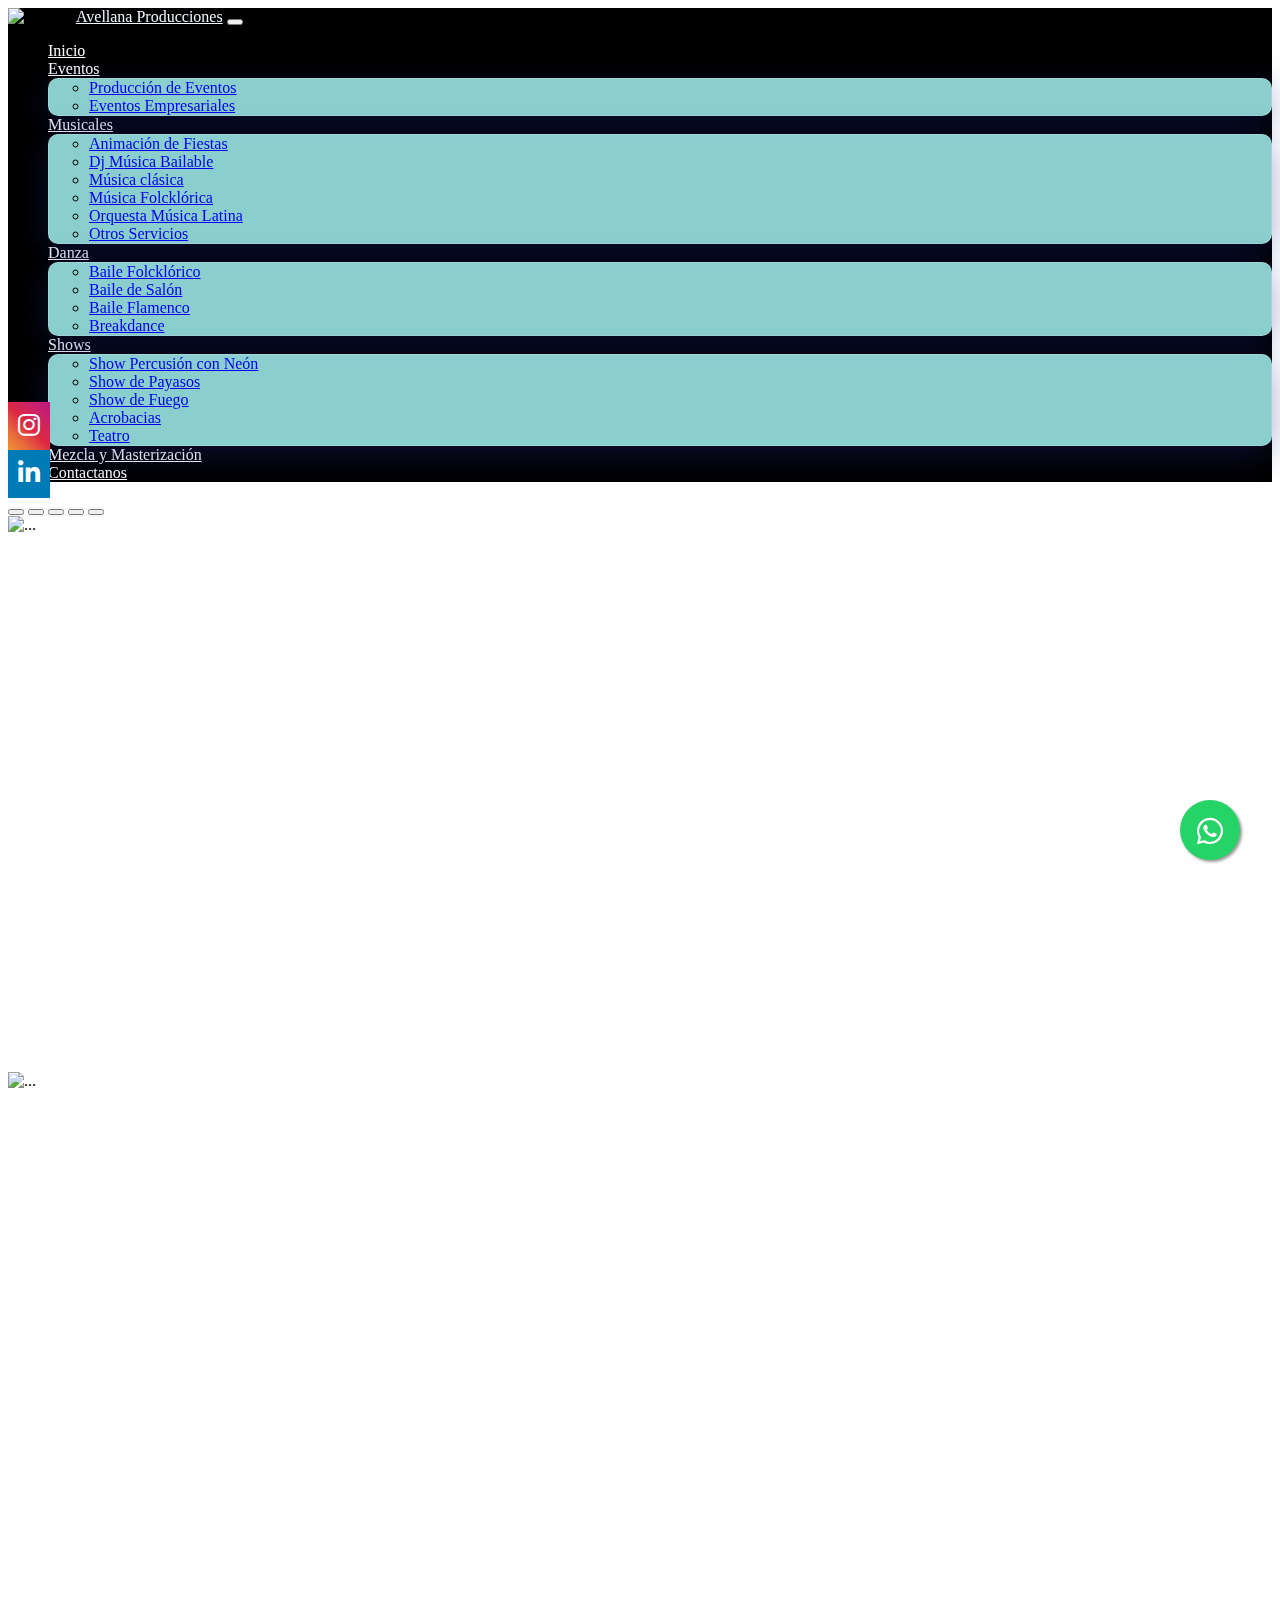
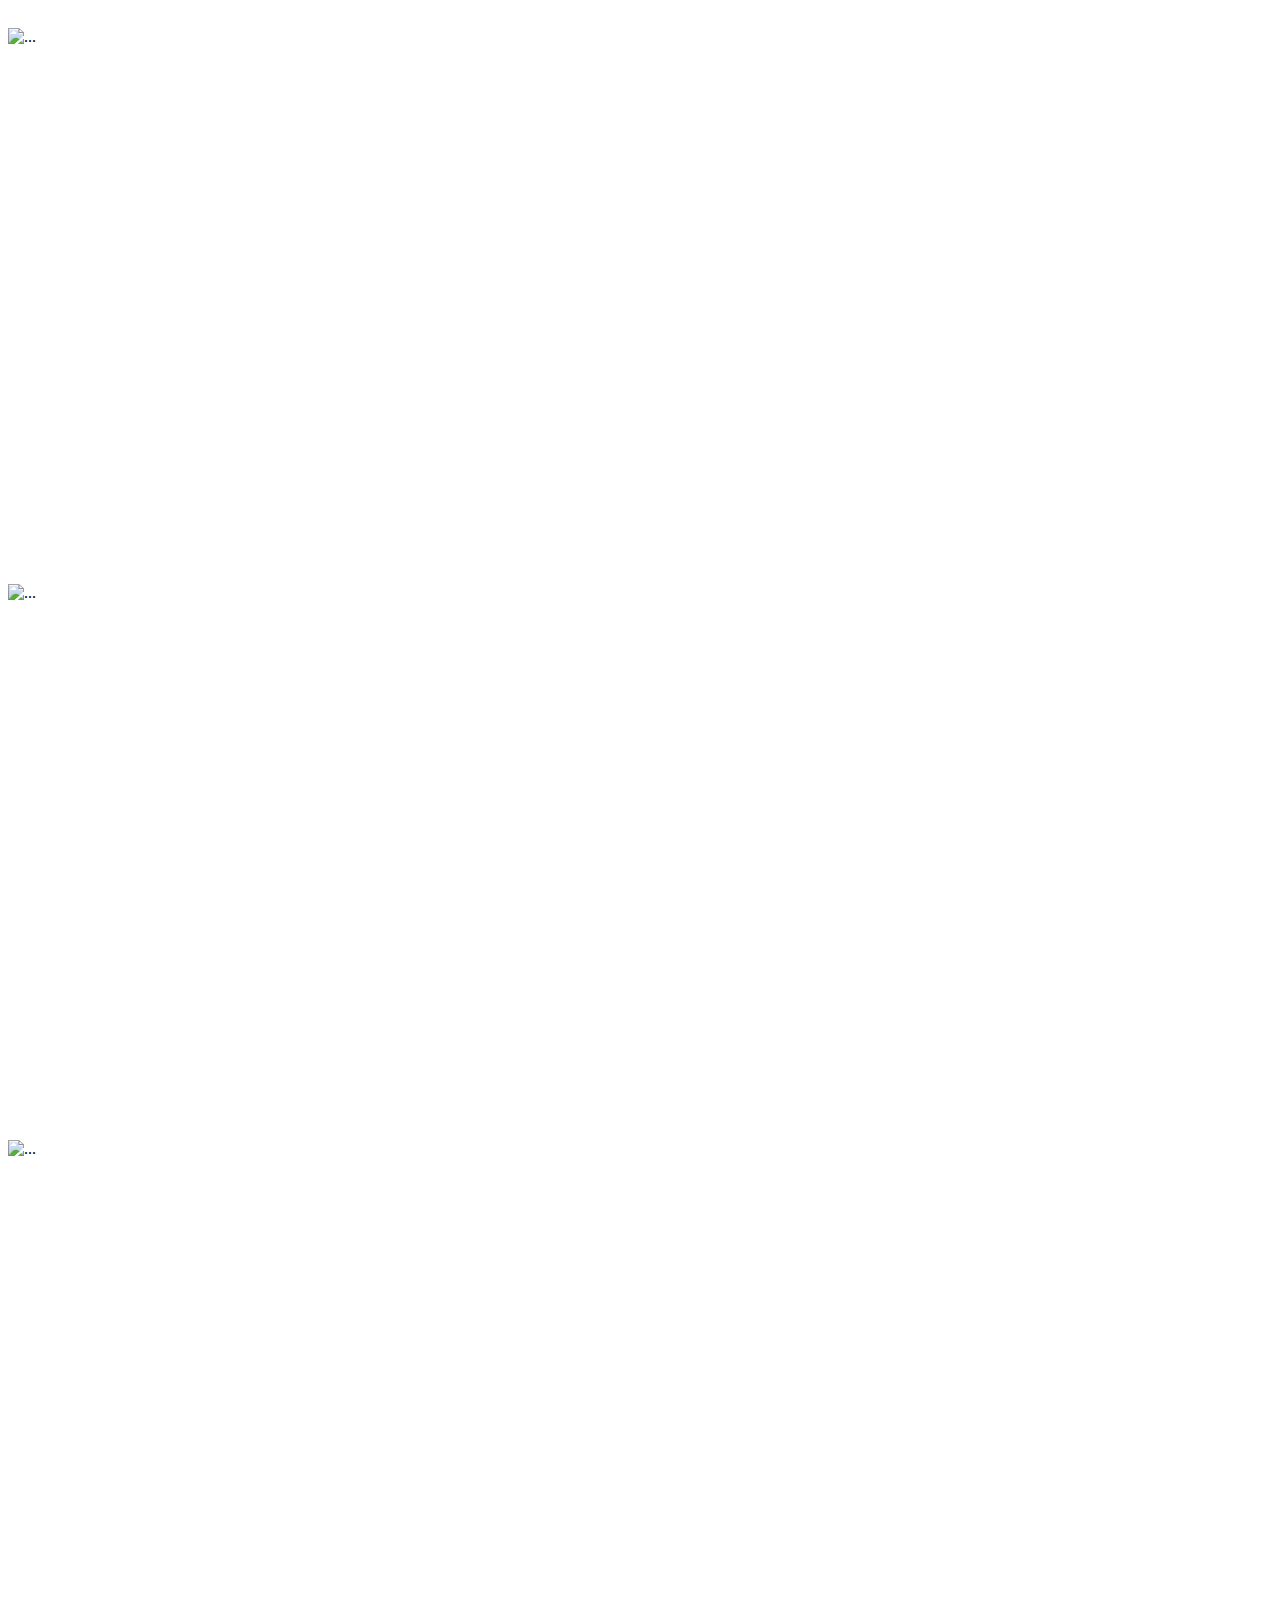
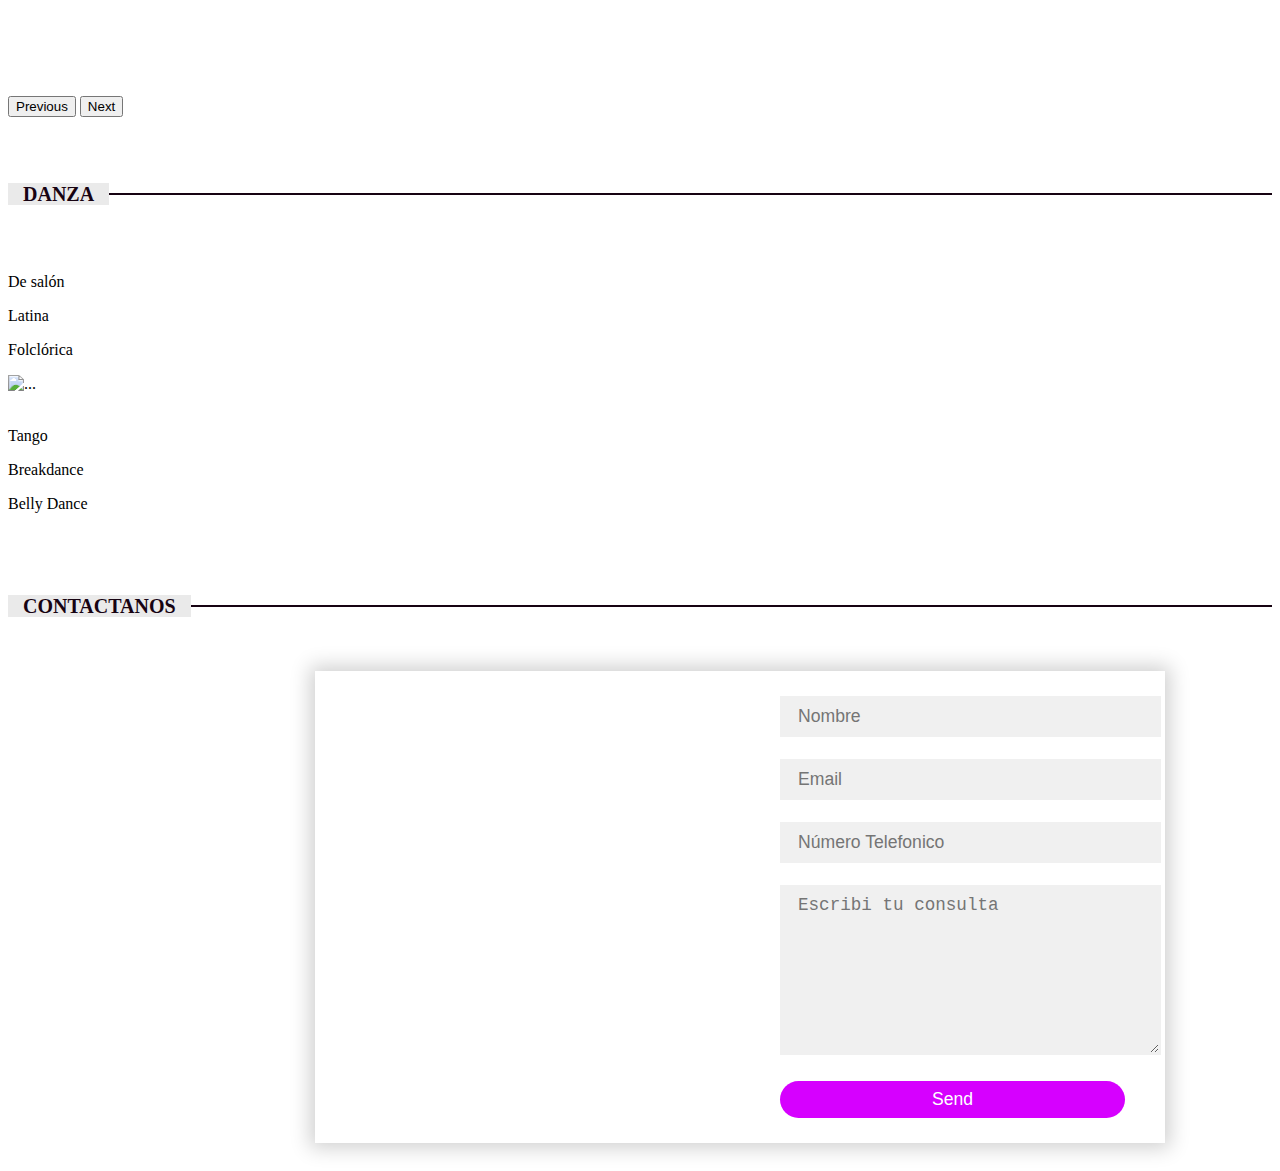
==== commit 52c05260: "Update danza.html" ====
--- a/danza.html
+++ b/danza.html
@@ -34,9 +34,9 @@
         <!--Social Bar section-->
         <div class="icon-bar">
 
-            <a href="https://www.instagram.com/envirochem_regencia_quimica_/" class="instagram" target="_blank"><i
+            <a href="https://www.instagram.com" class="instagram" target="_blank"><i
                     class="fa-brands fa-instagram"></i></a>
-            <a href="https://www.linkedin.com/company/envirochemsa" class="linkedin" target="_blank"><i
+            <a href="https://www.linkedin.com" class="linkedin" target="_blank"><i
                     class="fa-brands fa-linkedin-in"></i></a>
 
         </div>
--- a/styles.css
+++ b/styles.css
@@ -22,6 +22,7 @@
     -webkit-transform: translateY(-50%);
     -ms-transform: translateY(-50%);
     transform: translateY(-50%);  
+    z-index: 5;
   }
   
   .icon-bar a {
@@ -143,16 +144,16 @@
 
 /*Hero Start*/
 
-#carouselExampleCaptions{
-    margin-top: -36px;
-}
+
+
+
 
 /*Subtitulo start*/
 
 .subtitulo {
     font-size: 20px;
     color: var(--purple-dark);
-    font-family: 'Noto Serif', serif;
+    font-family: 'Segoe Ui', serif;
     font-weight: 700;
     z-index: 1;
     text-transform: uppercase;
@@ -182,7 +183,7 @@
 .separador {
     width: 100%;
     height: 350px;
-    background-image: url('https://raw.githubusercontent.com/tobikadachi937/avellana-producciones/main/kelly-sikkema-HwU5H9Y6aL8-unsplash.jpg');
+    background-image: url('https://images.unsplash.com/photo-1517457373958-b7bdd4587205?ixlib=rb-4.0.3&ixid=M3wxMjA3fDB8MHxwaG90by1wYWdlfHx8fGVufDB8fHx8fA%3D%3D&auto=format&fit=crop&w=869&q=80');
     background-position: center;
     background-size: cover;
     background-attachment: fixed;
@@ -348,5 +349,3 @@
 
 /*contact termina*/
 
-
-  
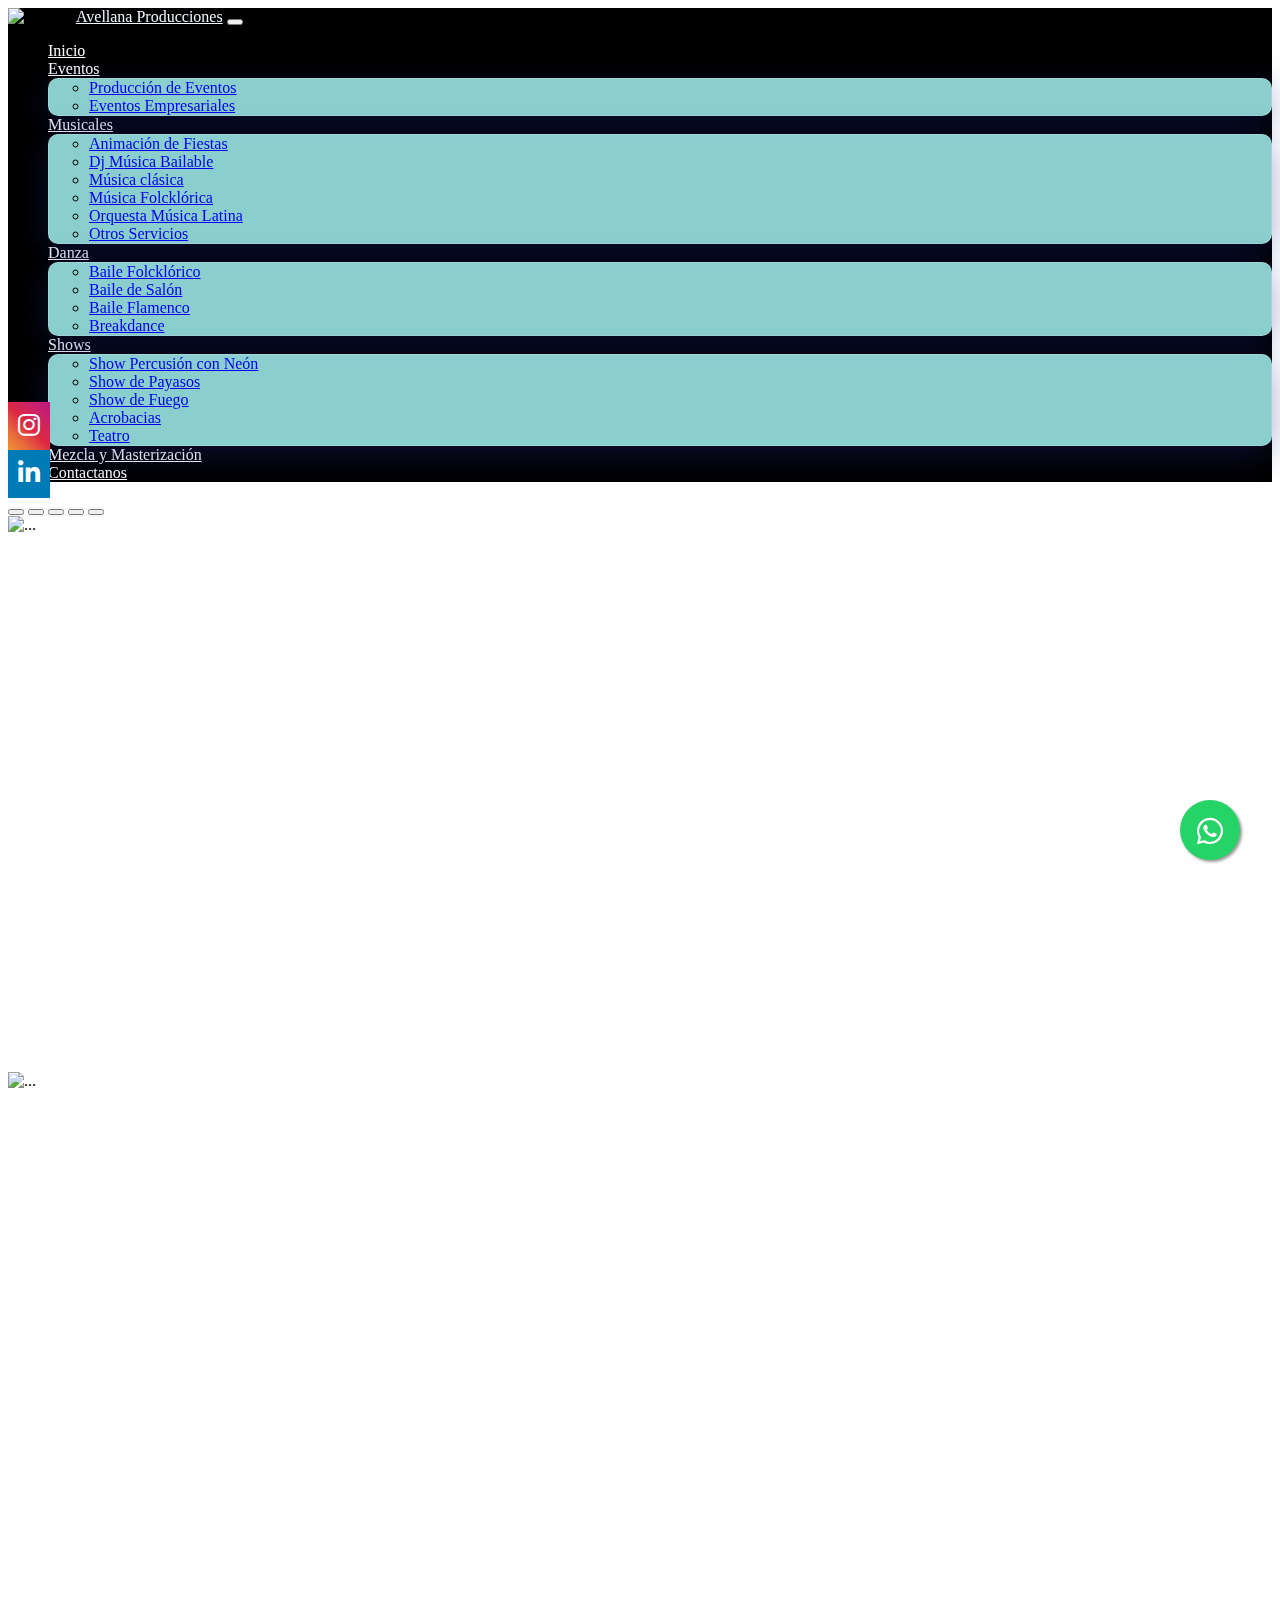
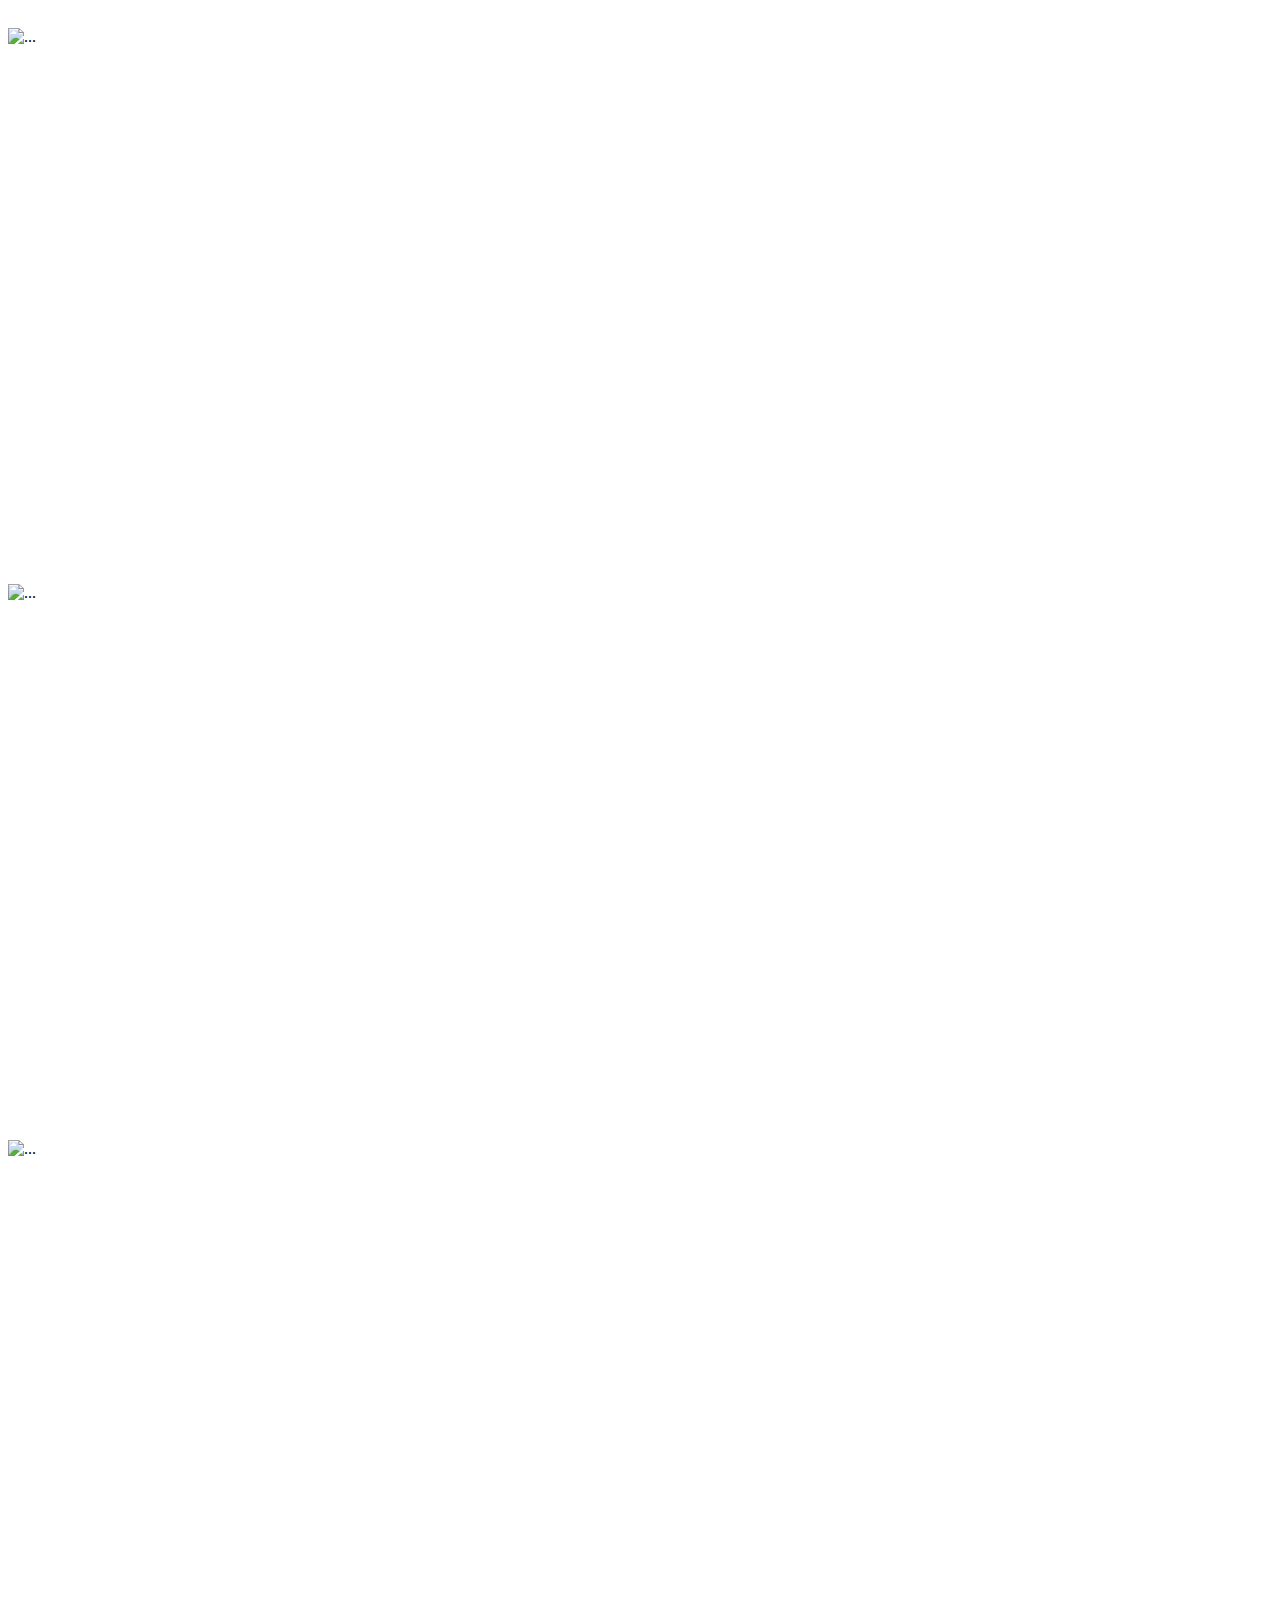
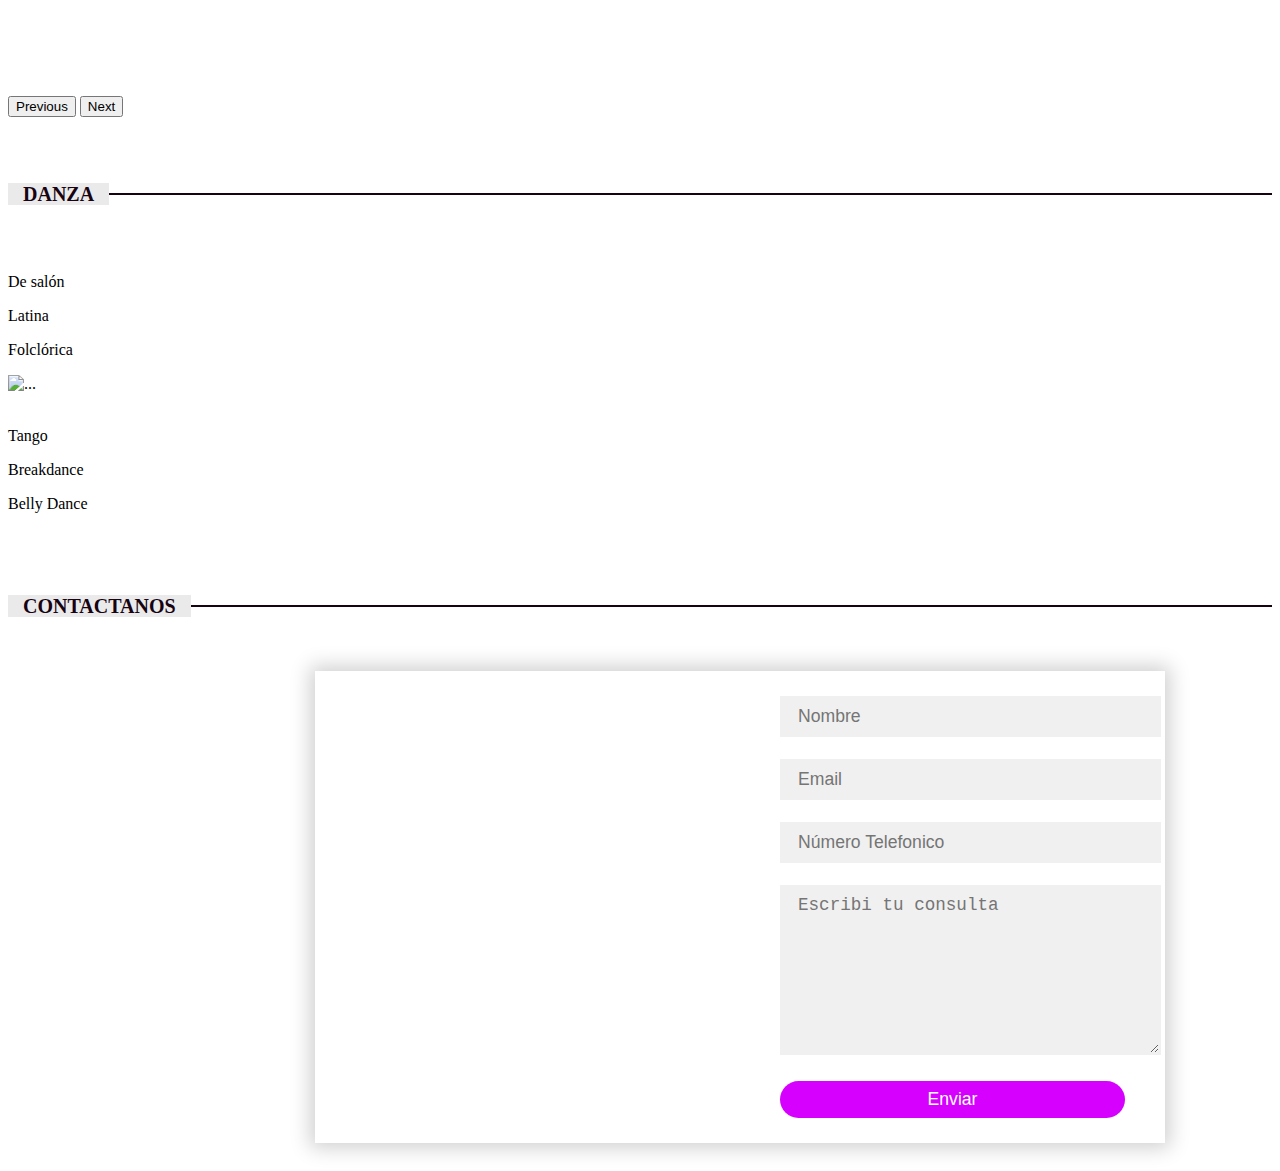
==== commit 7b642f76: "Update danza.html" ====
--- a/danza.html
+++ b/danza.html
@@ -26,7 +26,7 @@
 
         <link rel="stylesheet"
             href="https://cdn.jsdelivr.net/npm/@fortawesome/fontawesome-free@5.15.4/css/fontawesome.min.css">
-        <a href="https://api.whatsapp.com/send?phone=5068890%209940&text=Buenas,%20mi%20consulta%20ser%C3%ADa"
+        <a href="https://api.whatsapp.com/send?phone=5067006%209309&text=Buenas,%20mi%20consulta%20ser%C3%ADa"
             class="float" target="_blank">
             <i class="fab fa-whatsapp my-float"></i>
         </a>
@@ -149,63 +149,106 @@
 
     </header>
 
-    <!--Hero slider start-->
-    <div id="carouselExampleCaptions" class="carousel slide mio" data-bs-ride="false">
-        <div class="carousel-indicators">
-            <button type="button" data-bs-target="#carouselExampleCaptions" data-bs-slide-to="0" class="active"
-                aria-current="true" aria-label="Slide 1"></button>
-            <button type="button" data-bs-target="#carouselExampleCaptions" data-bs-slide-to="1"
-                aria-label="Slide 2"></button>
-            <button type="button" data-bs-target="#carouselExampleCaptions" data-bs-slide-to="2"
-                aria-label="Slide 3"></button>
-            <button type="button" data-bs-target="#carouselExampleCaptions" data-bs-slide-to="3"
-                aria-label="Slide 4"></button>
-            <button type="button" data-bs-target="#carouselExampleCaptions" data-bs-slide-to="4"
-                aria-label="Slide 5"></button>
-        </div>
-        <div class="carousel-inner">
-            <div class="carousel-item active">
-                <img src="https://raw.githubusercontent.com/tobikadachi937/avellana-producciones/main/Slider1.jpg"
-                    class="d-block w-100" alt="..." />
-                <div class="carousel-caption d-none d-md-block">
-                </div>
-            </div>
-            <div class="carousel-item">
-                <img src="https://raw.githubusercontent.com/tobikadachi937/avellana-producciones/main/Slider2.jpg"
-                    class="d-block w-100" alt="..." />
-                <div class="carousel-caption d-none d-md-block">
-                </div>
-            </div>
-            <div class="carousel-item">
-                <img src="https://raw.githubusercontent.com/tobikadachi937/avellana-producciones/main/Slider3.jpg"
-                    class="d-block w-100" alt="..." />
-                <div class="carousel-caption d-none d-md-block">
-                </div>
-            </div>
-            <div class="carousel-item">
-                <img src="https://raw.githubusercontent.com/tobikadachi937/avellana-producciones/main/Slider4.jpg"
-                    class="d-block w-100" alt="..." />
-                <div class="carousel-caption d-none d-md-block">
-                </div>
-            </div>
-            <div class="carousel-item">
-                <img src="https://raw.githubusercontent.com/tobikadachi937/avellana-producciones/main/Slider5.jpg"
-                    class="d-block w-100" alt="..." />
-                <div class="carousel-caption d-none d-md-block">
-                </div>
-            </div>
-
-        </div>
-        <button class="carousel-control-prev" type="button" data-bs-target="#carouselExampleCaptions"
-            data-bs-slide="prev">
-            <span class="carousel-control-prev-icon" aria-hidden="true"></span>
-            <span class="visually-hidden">Previous</span>
-        </button>
-        <button class="carousel-control-next" type="button" data-bs-target="#carouselExampleCaptions"
-            data-bs-slide="next">
-            <span class="carousel-control-next-icon" aria-hidden="true"></span>
-            <span class="visually-hidden">Next</span>
-        </button>
+     <!--Hero slider start-->
+    <div
+      id="carouselExampleCaptions"
+      class="carousel slide mio"
+      data-bs-ride="false"
+    >
+      <div class="carousel-indicators">
+        <button
+          type="button"
+          data-bs-target="#carouselExampleCaptions"
+          data-bs-slide-to="0"
+          class="active"
+          aria-current="true"
+          aria-label="Slide 1"
+        ></button>
+        <button
+          type="button"
+          data-bs-target="#carouselExampleCaptions"
+          data-bs-slide-to="1"
+          aria-label="Slide 2"
+        ></button>
+        <button
+          type="button"
+          data-bs-target="#carouselExampleCaptions"
+          data-bs-slide-to="2"
+          aria-label="Slide 3"
+        ></button>
+        <button
+          type="button"
+          data-bs-target="#carouselExampleCaptions"
+          data-bs-slide-to="3"
+          aria-label="Slide 4"
+        ></button>
+        <button
+          type="button"
+          data-bs-target="#carouselExampleCaptions"
+          data-bs-slide-to="4"
+          aria-label="Slide 5"
+        ></button>
+      </div>
+      <div class="carousel-inner">
+        <div class="carousel-item active">
+          <img
+            src="https://raw.githubusercontent.com/tobikadachi937/avellana-producciones/main/Slider11.jpg"
+            class="d-block w-100 imgheroe"
+            alt="..."
+          />
+          <div class="carousel-caption d-none d-md-block"></div>
+        </div>
+        <div class="carousel-item">
+          <img
+            src="https://raw.githubusercontent.com/tobikadachi937/avellana-producciones/main/prueba.jpg"
+            class="d-block w-100 imgheroe"
+            alt="..."
+          />
+          <div class="carousel-caption d-none d-md-block"></div>
+        </div>
+        <div class="carousel-item">
+          <img
+            src="https://raw.githubusercontent.com/tobikadachi937/avellana-producciones/main/Slider33.jpg"
+            class="d-block w-100 imgheroe"
+            alt="..."
+          />
+          <div class="carousel-caption d-none d-md-block"></div>
+        </div>
+        <div class="carousel-item">
+          <img
+            src="https://raw.githubusercontent.com/tobikadachi937/avellana-producciones/main/Slider44.jpg"
+            class="d-block w-100 imgheroe"
+            alt="..."
+          />
+          <div class="carousel-caption d-none d-md-block"></div>
+        </div>
+        <div class="carousel-item">
+          <img
+            src="https://raw.githubusercontent.com/tobikadachi937/avellana-producciones/main/Slider55.jpg"
+            class="d-block w-100 imgheroe1"
+            alt="..."
+          />
+          <div class="carousel-caption d-none d-md-block"></div>
+        </div>
+      </div>
+      <button
+        class="carousel-control-prev"
+        type="button"
+        data-bs-target="#carouselExampleCaptions"
+        data-bs-slide="prev"
+      >
+        <span class="carousel-control-prev-icon" aria-hidden="true"></span>
+        <span class="visually-hidden">Previous</span>
+      </button>
+      <button
+        class="carousel-control-next"
+        type="button"
+        data-bs-target="#carouselExampleCaptions"
+        data-bs-slide="next"
+      >
+        <span class="carousel-control-next-icon" aria-hidden="true"></span>
+        <span class="visually-hidden">Next</span>
+      </button>
     </div>
     <!--Hero slider end-->
 
@@ -255,11 +298,13 @@
       <div class="contact-box">
         <div class="left"></div>
         <div class="right">
-          <input type="text" class="field" placeholder="Nombre">
-          <input type="text" class="field" placeholder="Email">
-          <input type="text" class="field" placeholder="Número Telefonico">
-          <textarea placeholder="Escribi tu consulta" class="field"></textarea>
-          <button class="btn">Send</button>
+          <form netlify>
+          <input type="text" name="name" class="field" placeholder="Nombre" />
+          <input type="text" name="email" class="field" placeholder="Email"/>
+          <input type="text" name="number"class="field" placeholder="Número Telefonico" />
+          <textarea name="message" placeholder="Escribi tu consulta" class="field"></textarea>
+          <button class="btn">Enviar</button>
+          </form> 
         </div>
       </div>
     </div>  
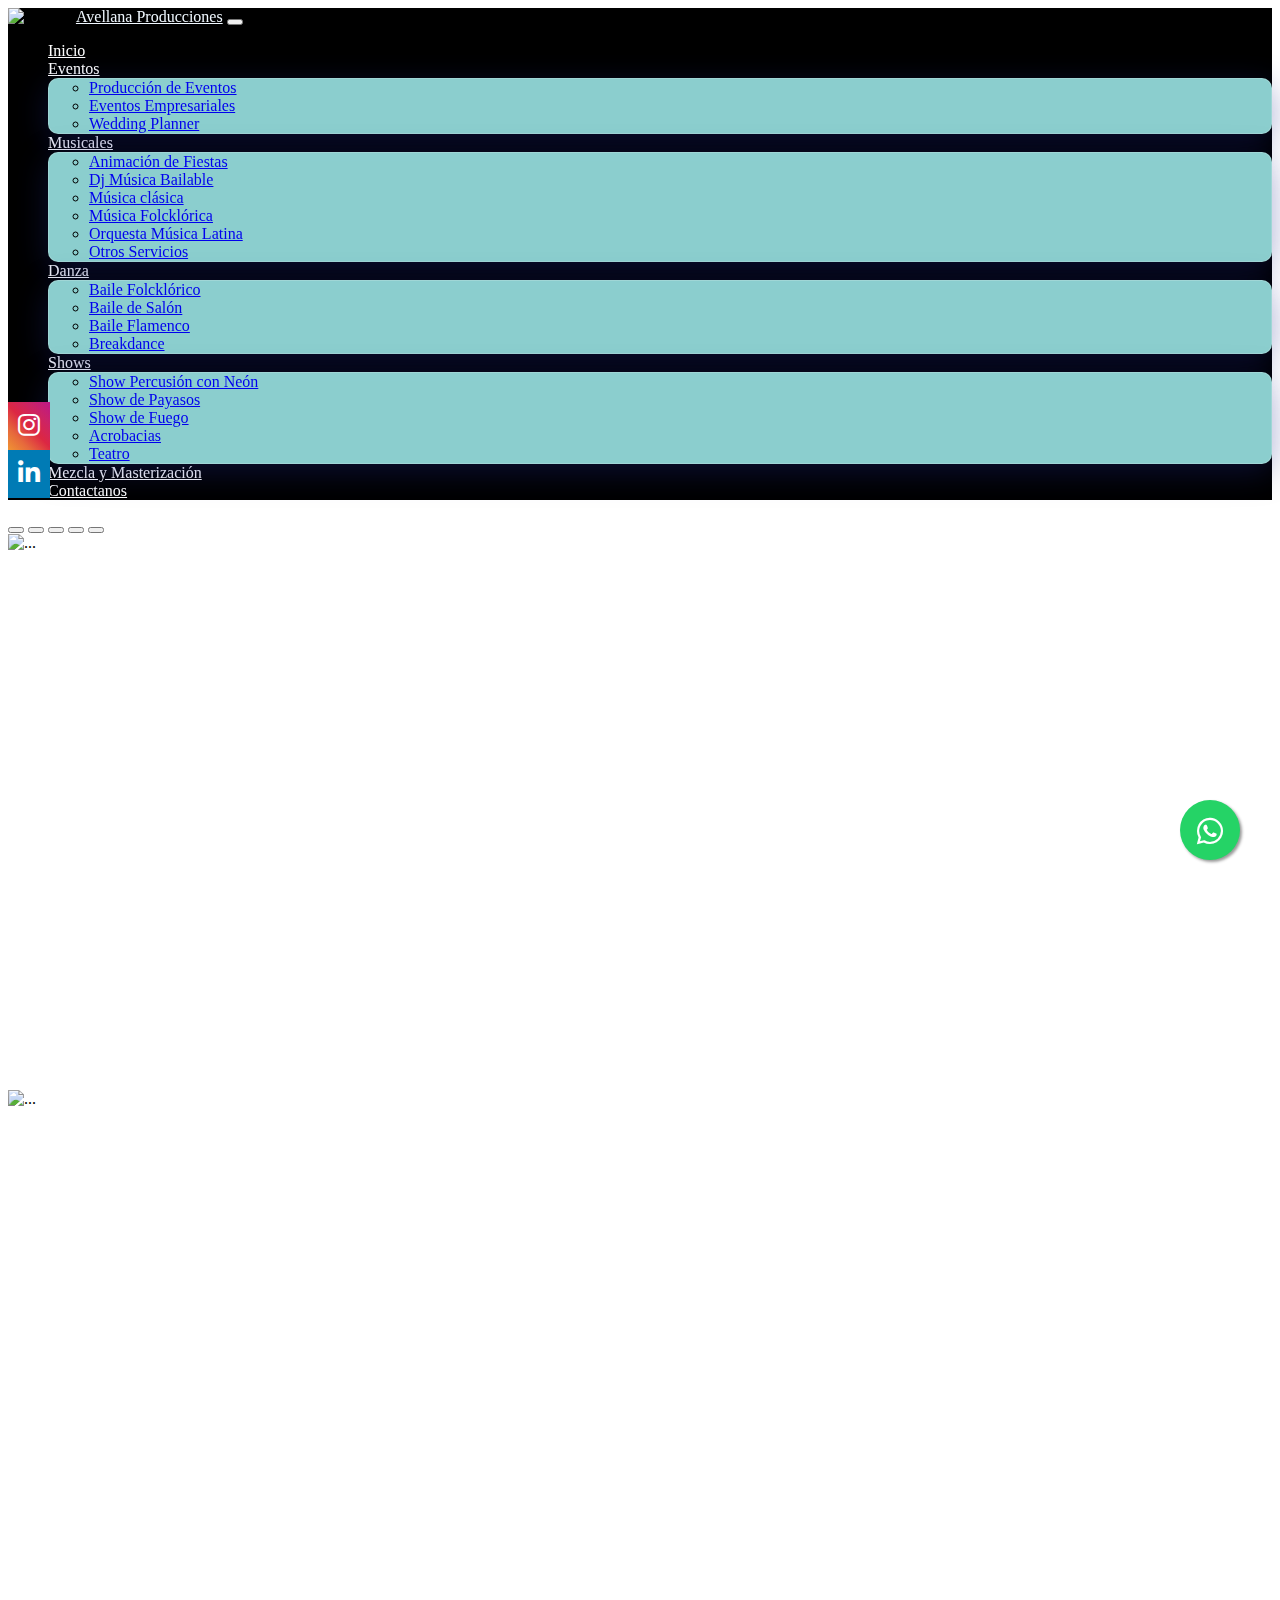
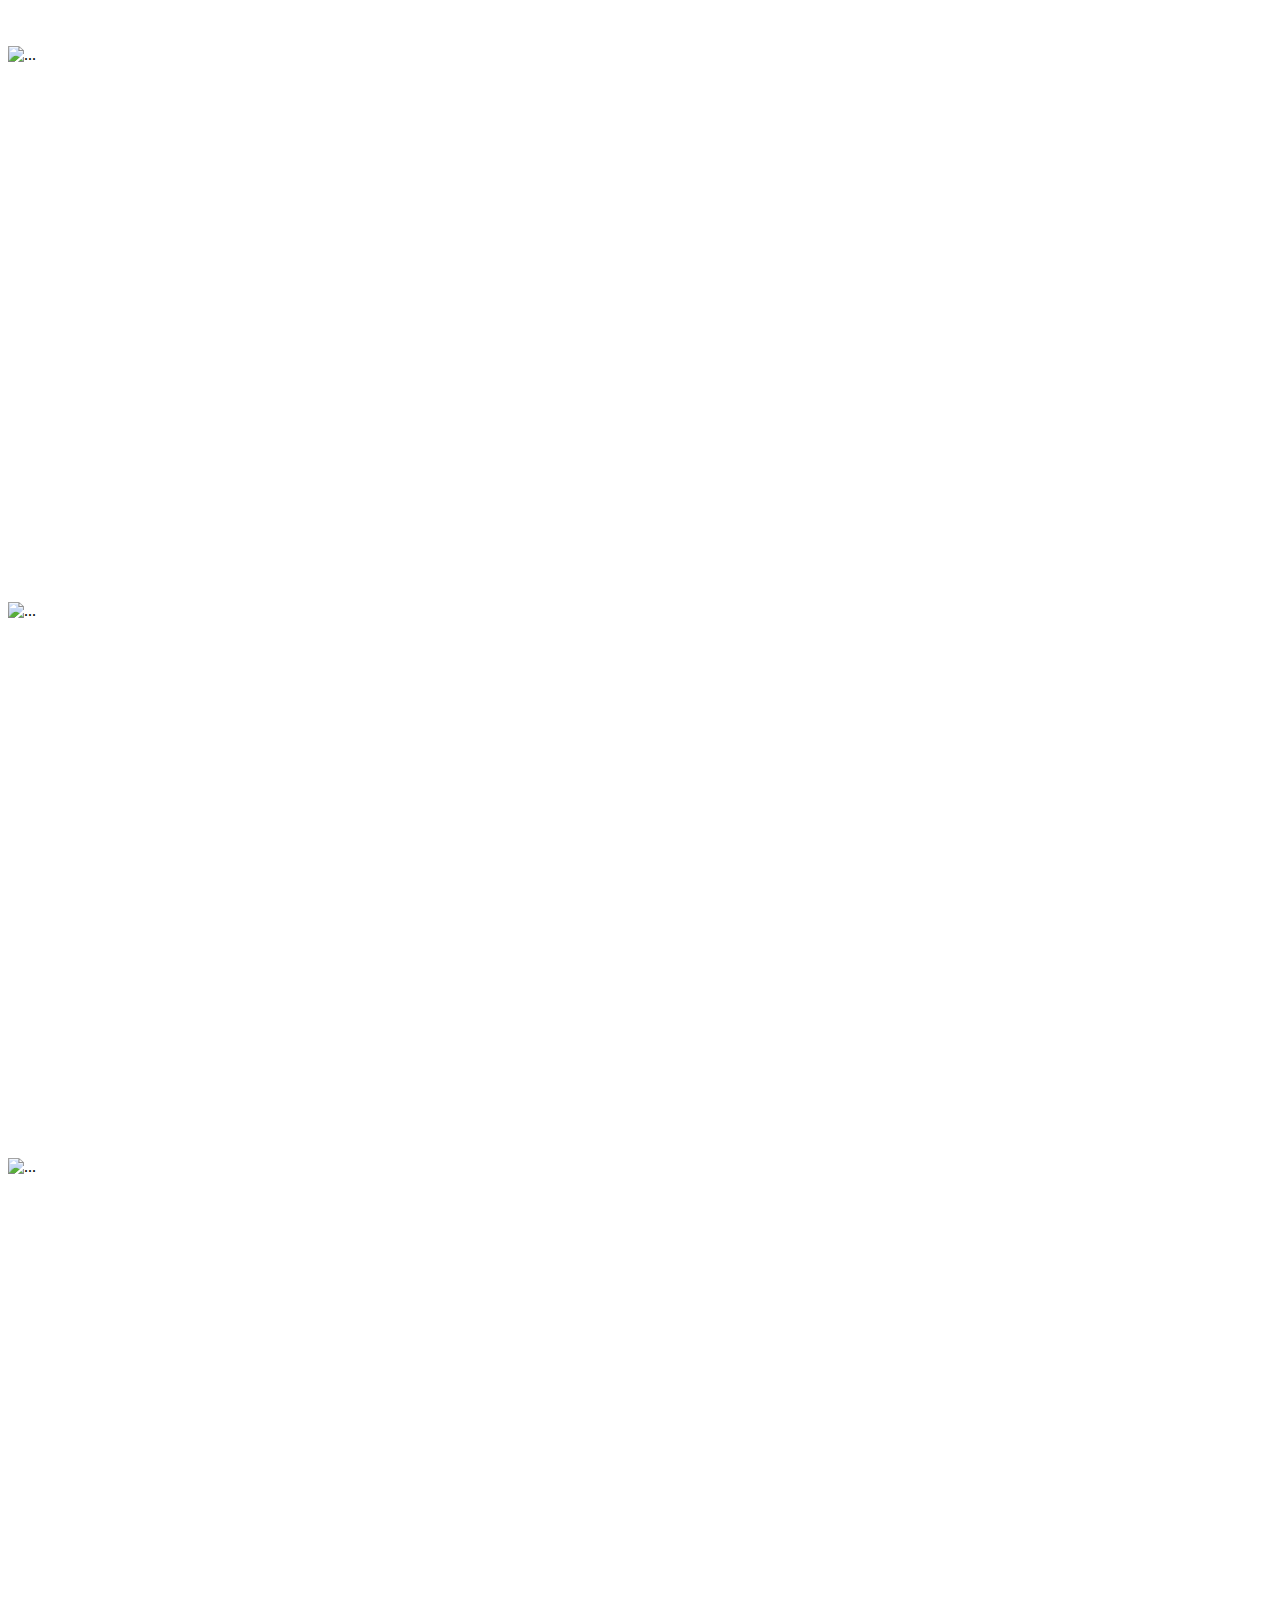
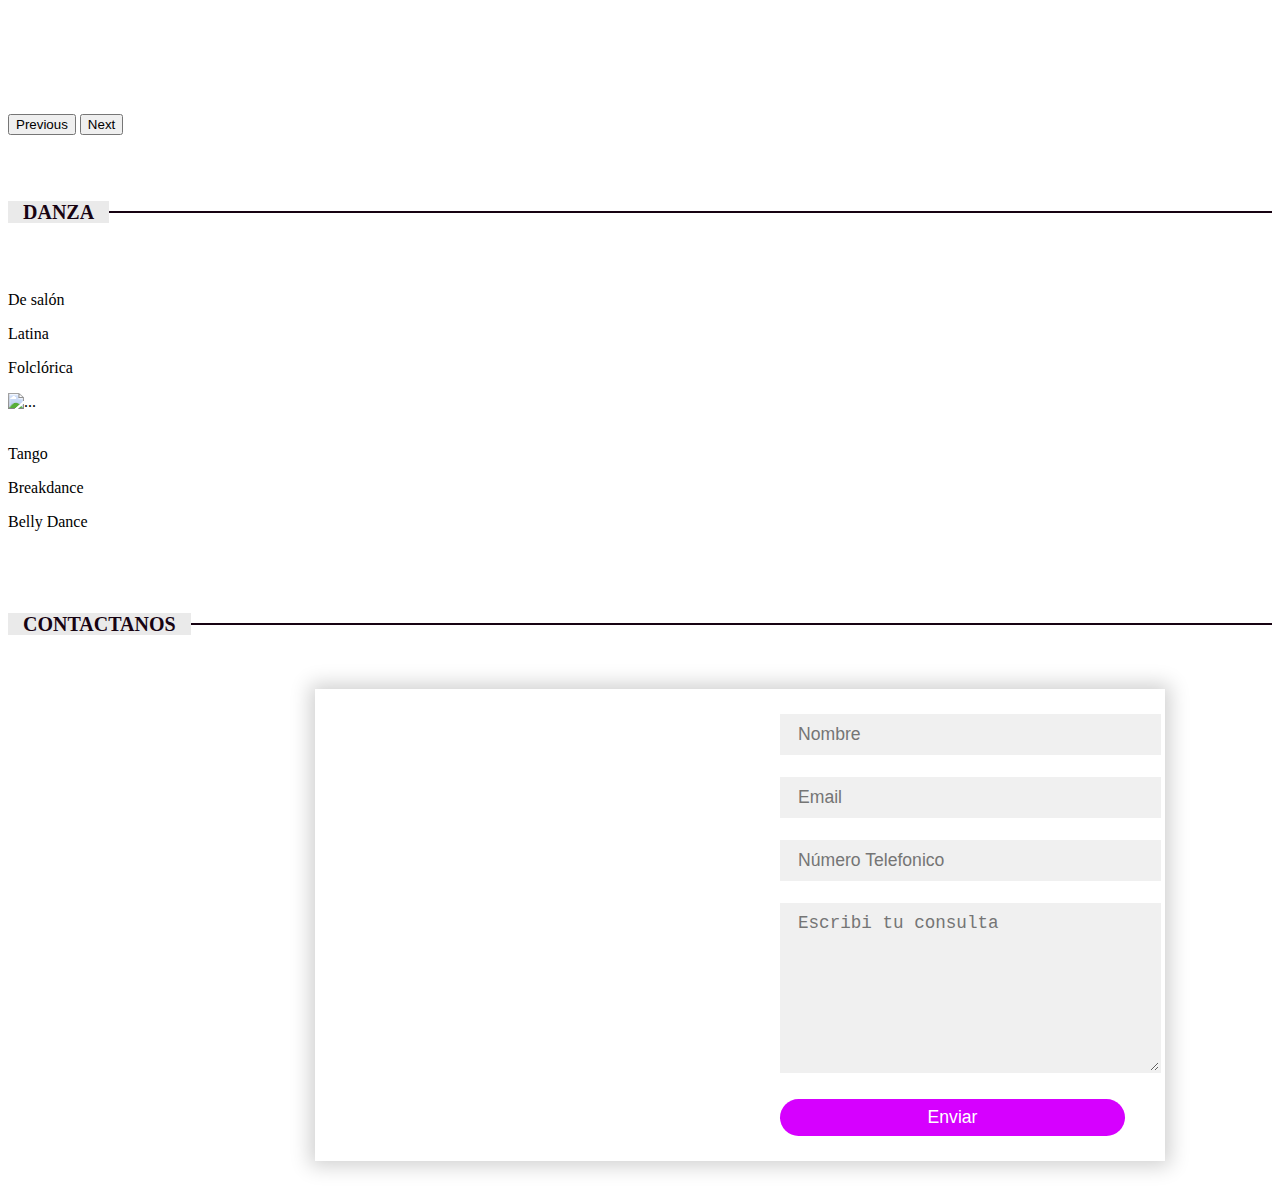
==== commit 824e86f4: "Update danza.html" ====
--- a/danza.html
+++ b/danza.html
@@ -71,6 +71,11 @@
                     <a class="dropdown-item" href="eventos.html #prod-eventos">Producción de Eventos</a>
                   </li>
                   <li><a class="dropdown-item" href="eventos.html #eventos-empresariales">Eventos Empresariales</a></li>
+                    <li>
+                    <a class="dropdown-item" href="eventos.html #prod-eventos"
+                      >Wedding Planner</a
+                    >
+                  </li>
                 </ul>
               </li>
               
